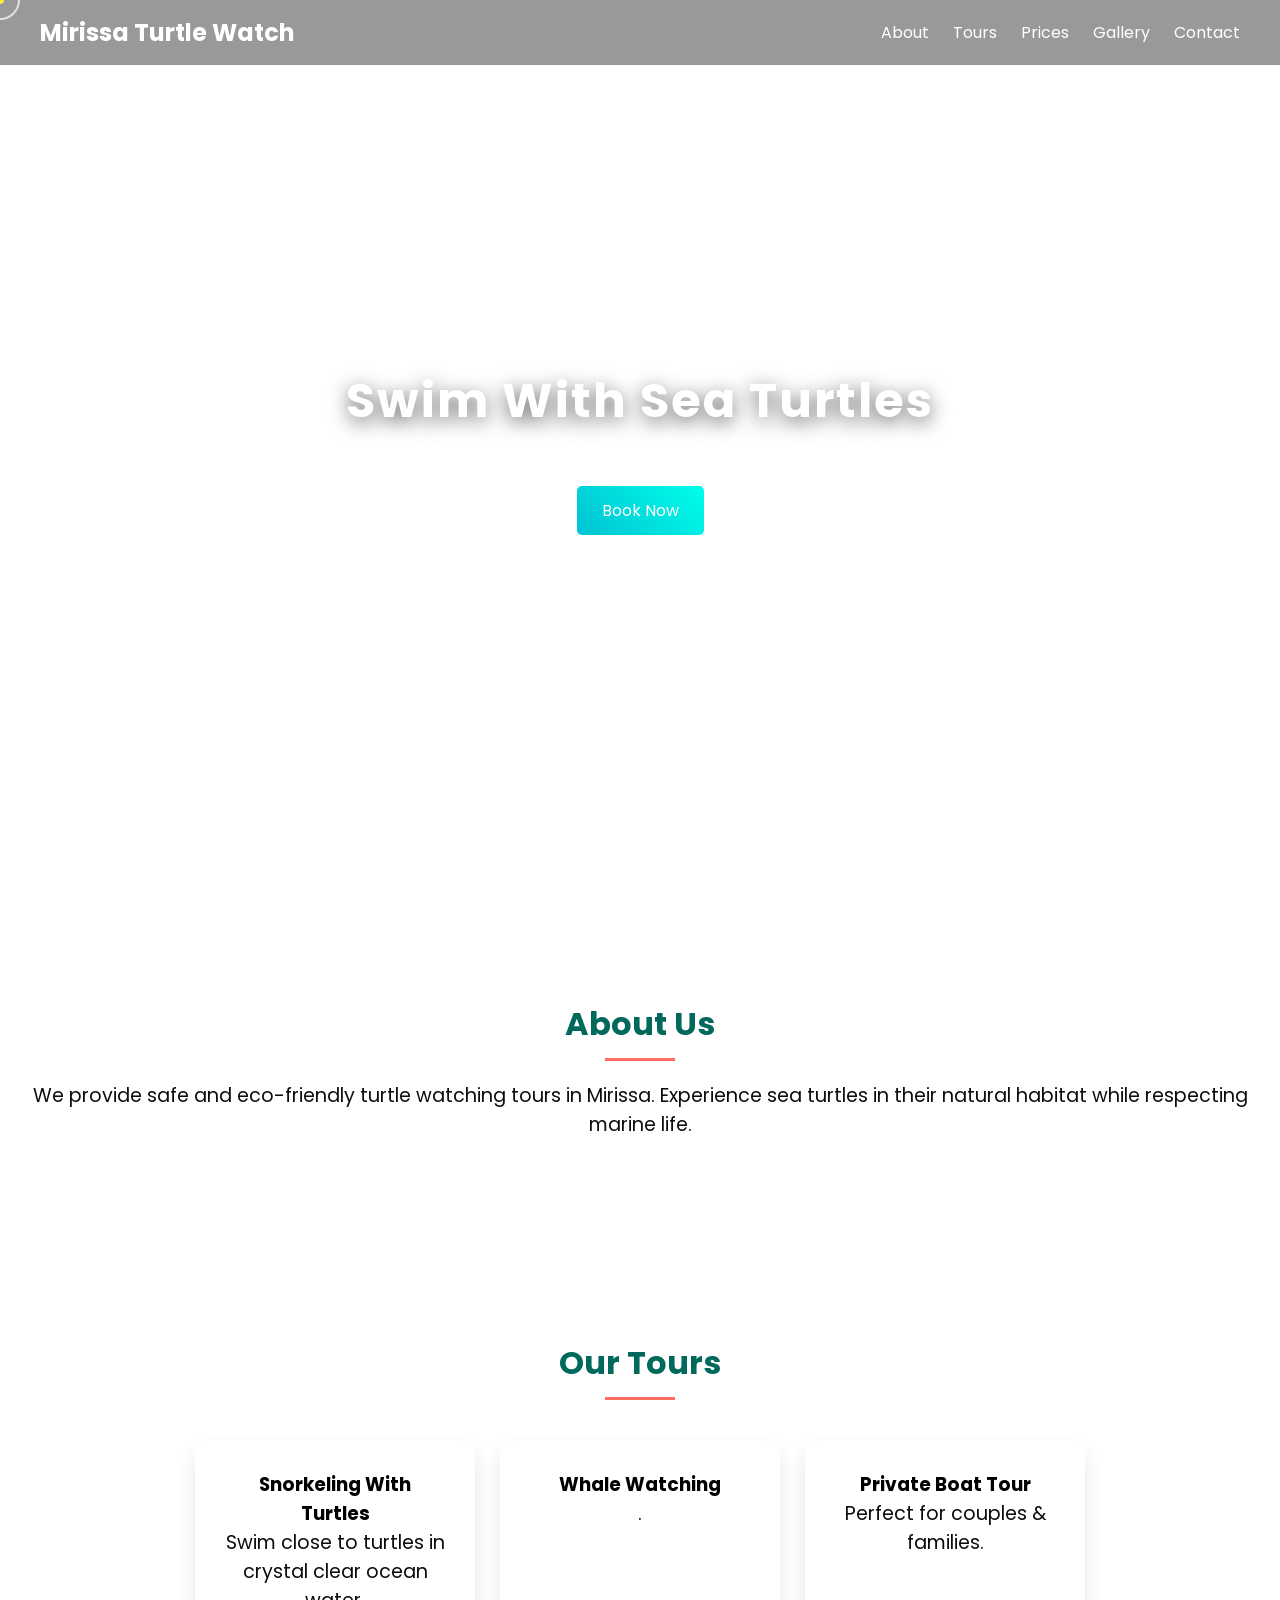
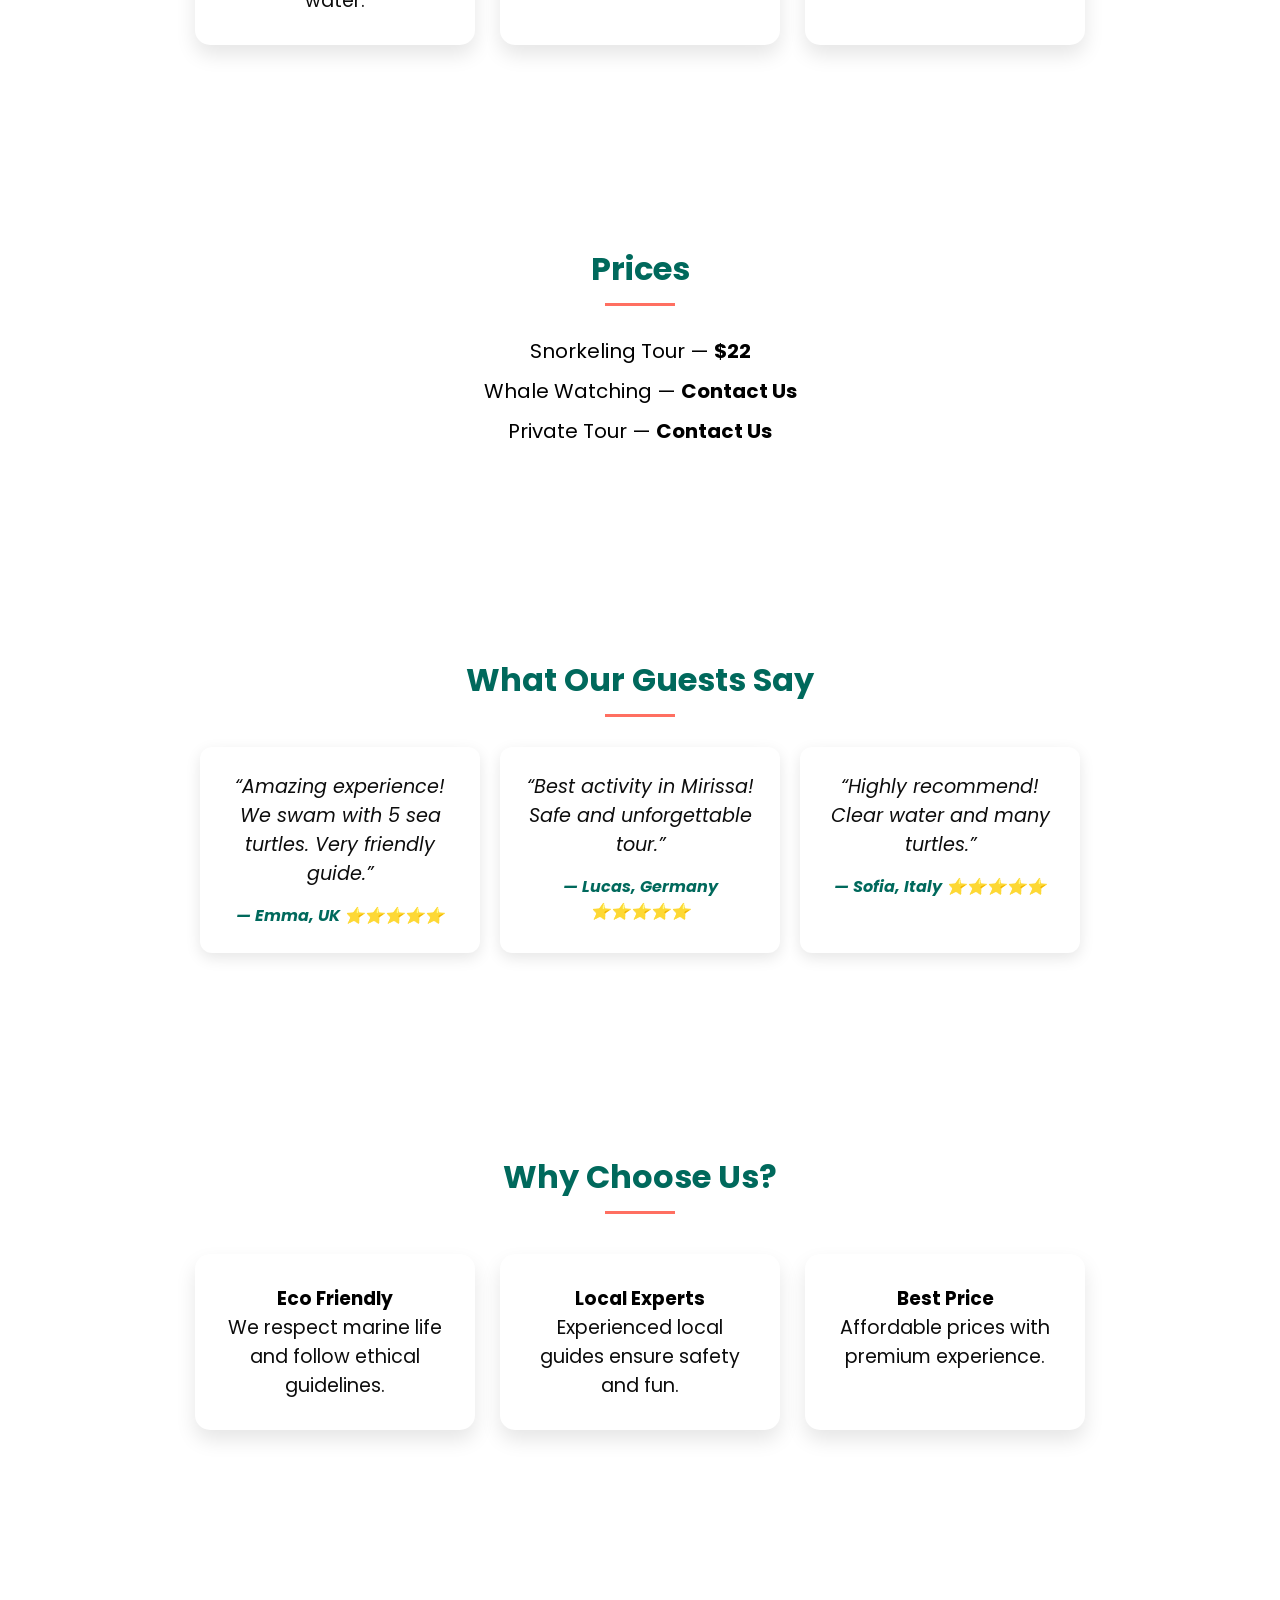
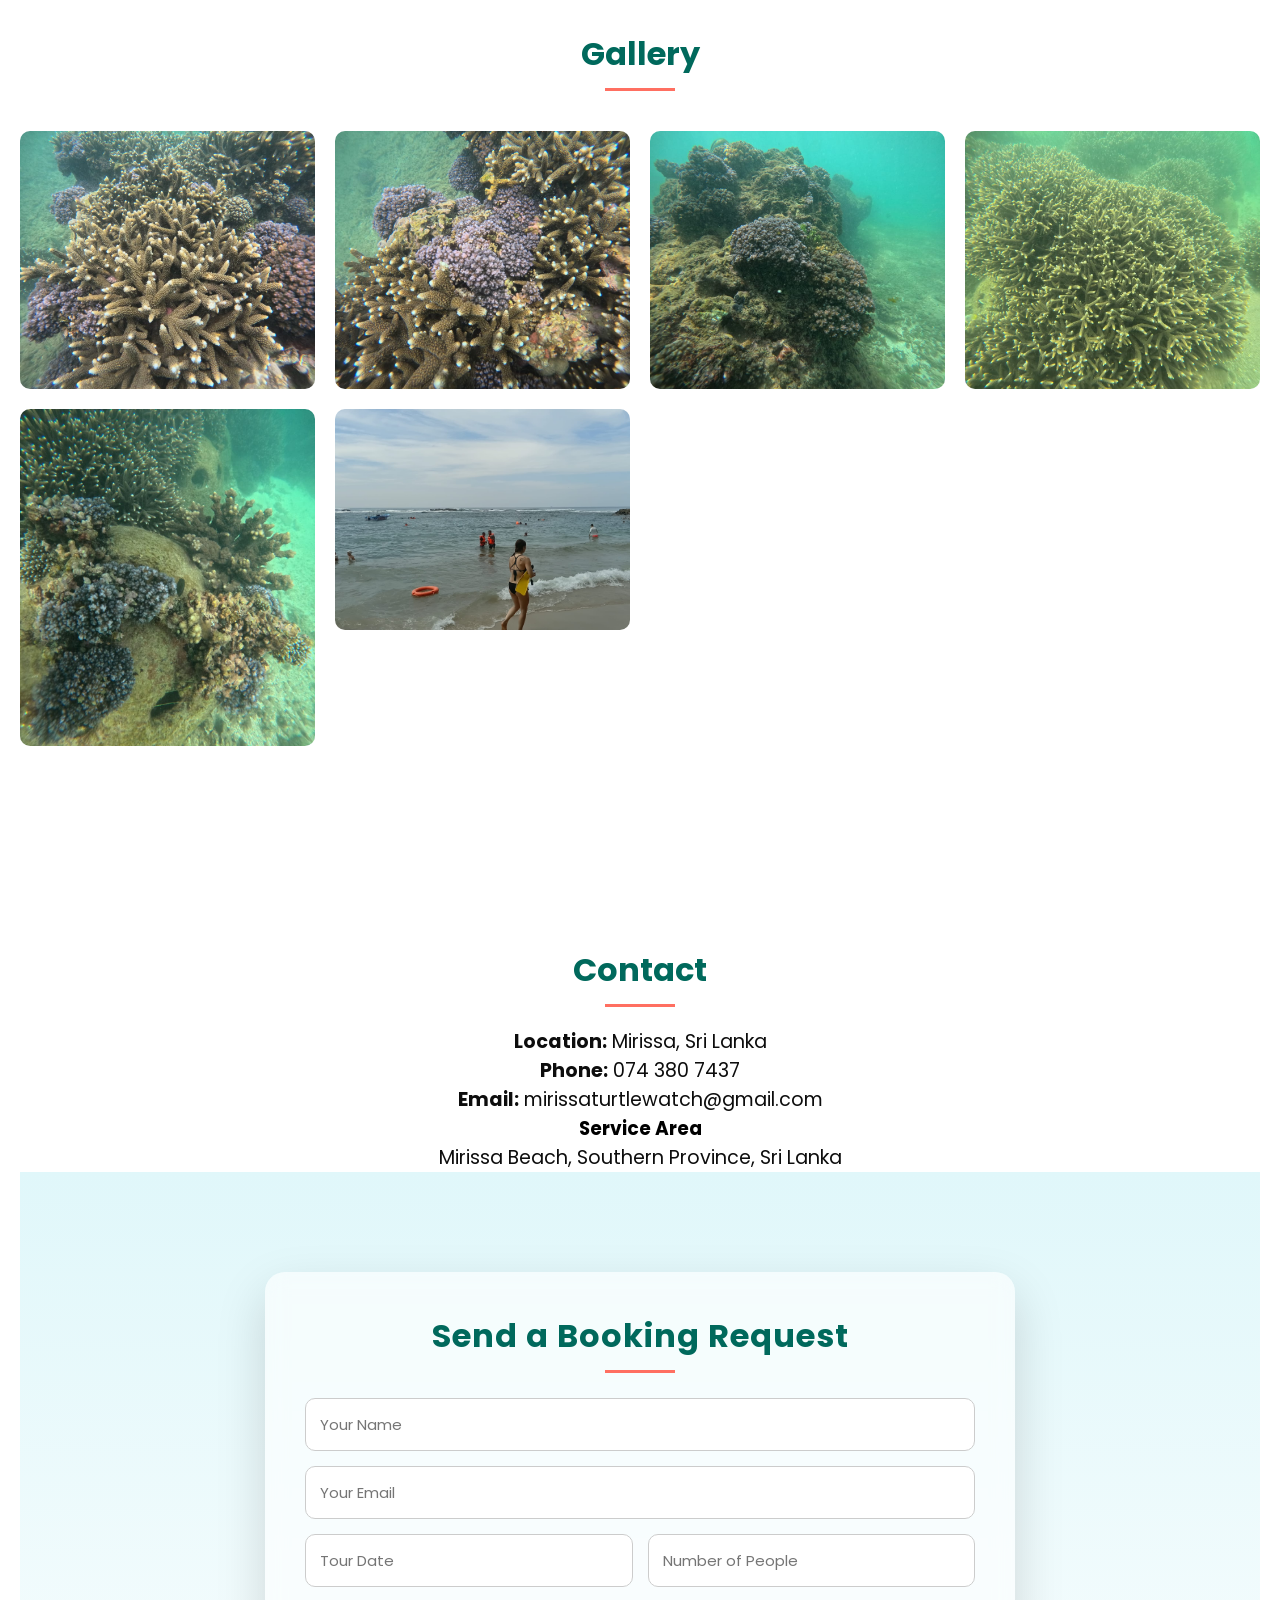
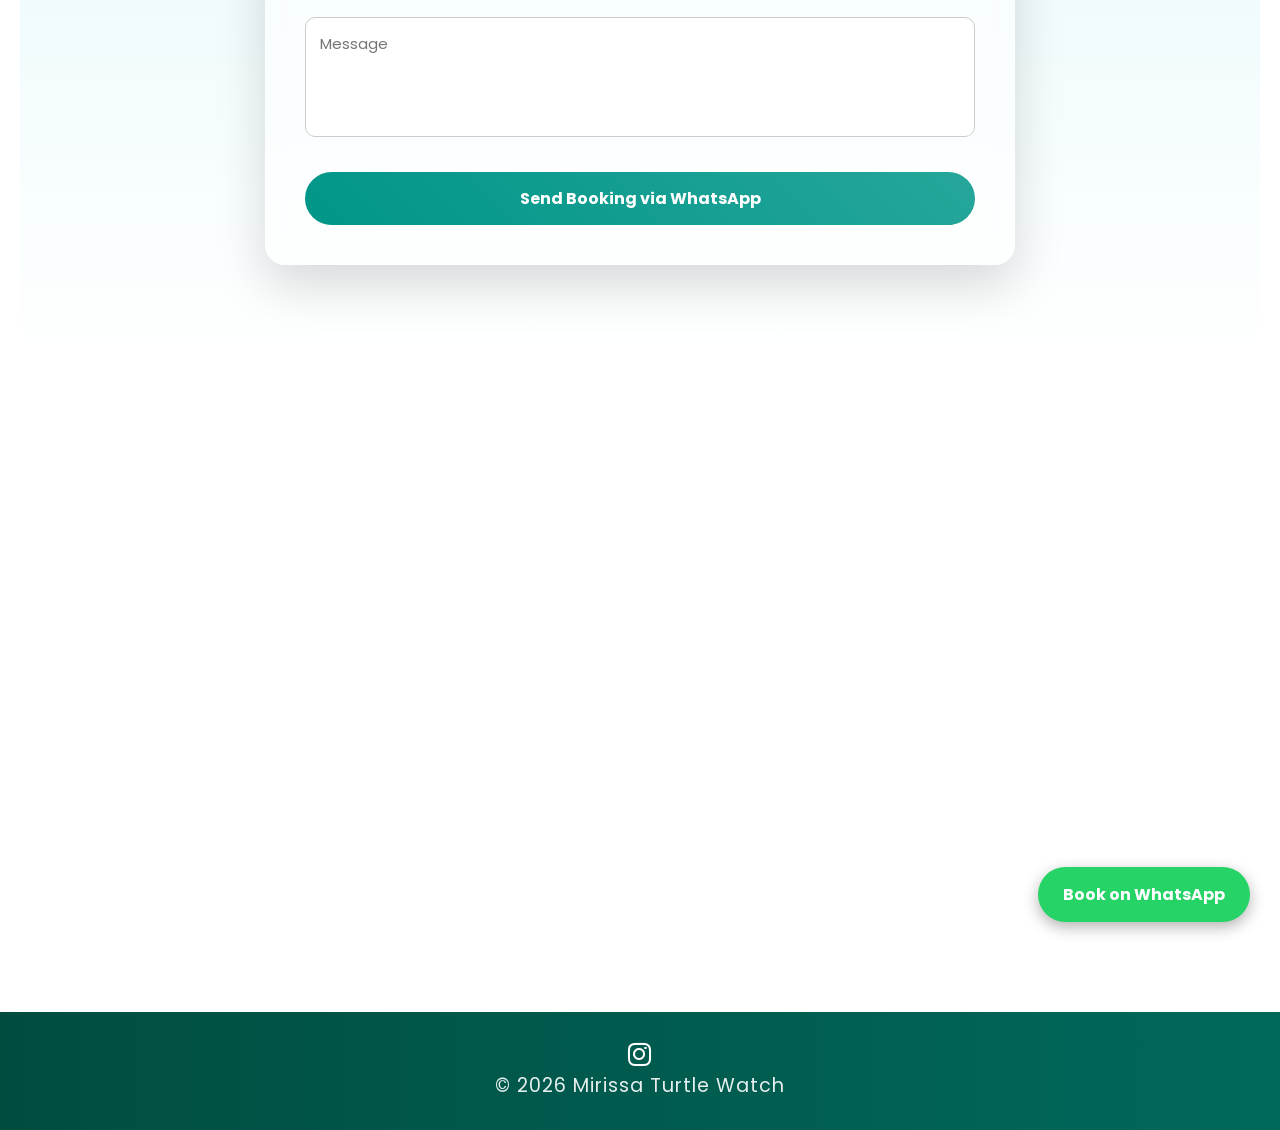
==== index.html @ 6d809a4f "Update index.html" ====
<!DOCTYPE html>
<html lang="en">
<head><link href="https://unpkg.com/aos@2.3.4/dist/aos.css" rel="stylesheet">
<title>Turtle Watching in Mirissa | Mirissa Turtle Watch Sri Lanka</title>
<script type="application/ld+json">
{
  "@context": "https://schema.org",
  "@type": "TouristAttraction",
  "name": "Mirissa Turtle Watch",
  "description": "Turtle watching and snorkeling experience in Mirissa, Sri Lanka.",
  "image": "https://mirissaturtlewatch.github.io/mirissa-turtle-watch/logo.png",
  "url": "https://mirissaturtlewatch.github.io/mirissa-turtle-watch/",
  "telephone": "+94743807437",
  "address": {
    "@type": "PostalAddress",
    "addressLocality": "Mirissa",
    "addressRegion": "Southern Province",
    "addressCountry": "LK"
  },
  "areaServed": "Mirissa Sri Lanka",
  "sameAs": [
    "https://wa.me/94743807437"
  ]
}
</script>
<link rel="icon" type="image/png" href="logo.png">
<link rel="shortcut icon" href="logo.png">
<link rel="apple-touch-icon" href="logo.png">
<meta name="description" content="Turtle watching tours in Mirissa, Sri Lanka. Swim with sea turtles, snorkeling trips and ocean adventures with Mirissa Turtle Watch. Book your tour today!" />
<meta name="keywords" content="turtle watching mirissa, mirissa turtle watch, sea turtle tour sri lanka, snorkeling mirissa, turtles sri lanka" />
<meta name="description" content="Mirissa Turtle Watch - ethical turtle watching experience in Mirissa Sri Lanka. Visit turtles responsibly with sustainable ocean tours.">
<meta name="keywords" content="turtle watching Mirissa, Mirissa turtles, Sri Lanka turtle watching, Mirissa beach turtles">
<meta name="author" content="Mirissa Turtle Watch">
<meta name="robots" content="index, follow">
<meta name="google-site-verification" content="Phv-G-FpJW9mZSnj1iyu2e6qW-qNTlg_y15yaTqALUI" />
<meta charset="UTF-8">
<meta name="viewport" content="width=device-width, initial-scale=1.0">
<meta name="description" content="Experience turtle watching in Mirissa, Sri Lanka. Join Mirissa Turtle Watch for unforgettable sea turtle tours, snorkeling and ocean adventures. Book your tour today!">
<meta name="keywords" content="Turtle Watching Mirissa, Sea Turtles Sri Lanka, Mirissa Boat Tours, Turtle Tour Sri Lanka, Snorkeling Mirissa">
<meta property="og:title" content="Mirissa Turtle Watch">
<meta property="og:description" content="Swim with sea turtles in Mirissa 🐢 Safe & unforgettable snorkeling experience with local guides.">
<meta property="og:image" content="https://YOUR-USERNAME.github.io/mirissa-turtle-watch/images/hero.jpg">
<meta property="og:type" content="website">
<meta property="og:url" content="https://YOUR-USERNAME.github.io/mirissa-turtle-watch/">
<link rel="stylesheet" href="style.css">
<link href="https://fonts.googleapis.com/css2?family=Poppins:wght@300;400;600;700&display=swap" rel="stylesheet">
<link rel="stylesheet" href="https://cdnjs.cloudflare.com/ajax/libs/font-awesome/6.5.0/css/all.min.css">
<style>
html {
  scroll-behavior: smooth;
}
</style>
</head>

<body>
  <!-- LOADER -->
<div id="loader">
  <div class="spinner"></div>
  <h2>Mirissa Turtle Watch</h2>
</div>
<div class="cursor"></div>
<div class="cursor2"></div>


<!-- NAVBAR -->
<nav id="navbar">
  <h2>Mirissa Turtle Watch</h2>
  <div class="menu">
    <a href="#about">About</a>
    <a href="#tours">Tours</a>
    <a href="#prices">Prices</a>
    <a href="#gallery">Gallery</a>
    <a href="#contact">Contact</a>
  </div>
</nav>

<!-- HERO -->
<header class="hero">
  <div class="overlay">
   <h1>Swim With Sea Turtles</h1>
<p>Unforgettable Experience in Mirissa, Sri Lanka</p>
    <a href="#contact" class="btn">Book Now</a>
  </div>
</header>

<!-- ABOUT -->
<section id="about" class="section" data-aos="fade-up">
  <h2>About Us</h2>
  <p>
    We provide safe and eco-friendly turtle watching tours in Mirissa.
    Experience sea turtles in their natural habitat while respecting marine life.
  </p>
</section>

<!-- TOURS -->
<section id="tours" class="section" data-aos="fade-up">
  <h2>Our Tours</h2>
  <div class="cards">

    <div class="card">
      <h3>Snorkeling With Turtles</h3>
      <p>Swim close to turtles in crystal clear ocean water.</p>
    </div>

    <div class="card">
      <h3>Whale Watching</h3>
      <p>.</p>
    </div>

    <div class="card">
      <h3>Private Boat Tour</h3>
      <p>Perfect for couples & families.</p>
    </div>

  </div>
</section>

<!-- PRICES -->
<section id="prices" class="section">
  <h2>Prices</h2>
  <ul class="price-list">
    <li>Snorkeling Tour — <strong>$22</strong></li>
    <li>Whale Watching — <strong>Contact Us</strong></li>
    <li>Private Tour — <strong>Contact Us</strong></li>
  </ul>
</section>
  <section id="reviews" class="section" data-aos="fade-up">
  <h2>What Our Guests Say</h2>

  <div class="reviews">

    <div class="review">
      <p>“Amazing experience! We swam with 5 sea turtles. Very friendly guide.”</p>
      <h4>— Emma, UK ⭐⭐⭐⭐⭐</h4>
    </div>

    <div class="review">
      <p>“Best activity in Mirissa! Safe and unforgettable tour.”</p>
      <h4>— Lucas, Germany ⭐⭐⭐⭐⭐</h4>
    </div>

    <div class="review">
      <p>“Highly recommend! Clear water and many turtles.”</p>
      <h4>— Sofia, Italy ⭐⭐⭐⭐⭐</h4>
    </div>

  </div>
</section>
  <section class="section">
  <h2>Why Choose Us?</h2>
  <div class="cards">
    <div class="card">
      <h3>Eco Friendly</h3>
      <p>We respect marine life and follow ethical guidelines.</p>
    </div>
    <div class="card">
      <h3>Local Experts</h3>
      <p>Experienced local guides ensure safety and fun.</p>
    </div>
    <div class="card">
      <h3>Best Price</h3>
      <p>Affordable prices with premium experience.</p>
    </div>
  </div>
</section>


<!-- GALLERY -->
<section id="gallery" class="section" data-aos="zoom-in">
  <h2>Gallery</h2>
  <div class="gallery">
<img src="turtle-watching-mirissa.jpg" alt="Turtle watching Mirissa Sri Lanka" loading="lazy">
<img src="snorkeling-with-turtles-mirissa.jpg" alt="Snorkeling with turtles Mirissa" loading="lazy">
<img src="green-sea-turtle-sri-lanka.jpg" alt="Green sea turtle Sri Lanka" loading="lazy">
<img src="baby-turtles-mirissa.jpg" alt="Baby turtles hatching Mirissa" loading="lazy">
<img src="mirissa-turtle-tour.jpg" alt="Mirissa turtle tour Sri Lanka" loading="lazy">
<img src="mirissa-beach-turtle-tour.jpg" alt="Mirissa Beach turtle tour Sri Lanka" loading="lazy"> 
  </div>
</section>

<!-- CONTACT -->
<section id="contact" class="section" data-aos="fade-up">
  <h2>Contact</h2>

  <p><strong>Location:</strong> Mirissa, Sri Lanka</p>
  <p><strong>Phone:</strong> 074 380 7437</p>
  <p><strong>Email:</strong> mirissaturtlewatch@gmail.com</p>
  <h3>Service Area</h3>
<p>Mirissa Beach, Southern Province, Sri Lanka</p>

 <section id="booking" class="section" data-aos="fade-up">
  <div class="booking-box">
    <h2>Send a Booking Request</h2>
<form id="bookingForm">
  <input type="text" id="name" placeholder="Your Name" required>
  <input type="email" id="email" placeholder="Your Email" required>

  <div class="form-row">
    <input type="text" id="date" placeholder="Tour Date" required>
    <input type="number" id="people" placeholder="Number of People" required>
  </div>

  <textarea id="message" placeholder="Message"></textarea>

  <button type="button" class="book-btn" onclick="sendWhatsApp()">Send Booking via WhatsApp</button>
</form>

</section>

<div class="map">
  <iframe src="https://www.google.com/maps/embed?pb=!1m18!1m12!1m3!1d3968.3704752882727!2d80.4654231!3d5.9435736!2m3!1f0!2f0!3f0!3m2!1i1024!2i768!4f13.1!3m3!1m2!1s0x3ae13f3f8290e8b1%3A0x210b702a95387b18!2sMirissa%20Turtle%20Watch!5e0!3m2!1sen!2slk!4v1771095601646!5m2!1sen!2slk" width="600" height="450" style="border:0;" allowfullscreen="" loading="lazy" referrerpolicy="no-referrer-when-downgrade"></iframe>
</div>


  <a   class="whatsapp" href="https://wa.me/94743807437" target="_blank">
    Book on WhatsApp
  </a>
</section>

<footer>
  <div class="footer-content">

    <div class="socials">
      <a href="https://www.instagram.com/mirissaturtlewatch/" target="_blank">
        <i class="fab fa-instagram"></i>
      </a>
    </div>

    <p>© 2026 Mirissa Turtle Watch</p>

  </div>
</footer>

<script>
document.addEventListener("DOMContentLoaded", function() {

  var form = document.getElementById("bookingForm");

  if(form){
    form.addEventListener("submit", function(e) {
      e.preventDefault();

      var name = document.getElementById("name").value;
      var email = document.getElementById("email").value;
      var date = document.getElementById("date").value;
      var people = document.getElementById("people").value;
      var message = document.getElementById("message").value;

      var whatsappMessage =
      "Hello Mirissa Turtle Watch,%0A%0A" +
      "I would like to book a turtle tour.%0A%0A" +
      "Name: " + name + "%0A" +
      "Email: " + email + "%0A" +
      "Date: " + date + "%0A" +
      "People: " + people + "%0A" +
      "Message: " + message + "%0A%0A" +
      "Please confirm availability.";

      var phoneNumber = "94743807437";
      var url = "https://wa.me/" + phoneNumber + "?text=" + whatsappMessage;

      window.location.href = url;
    });
  }

});
</script>


<script>
window.addEventListener('scroll', () => {
  document.getElementById('navbar')
  .classList.toggle('scrolled', window.scrollY > 50);
});

const images = document.querySelectorAll('.gallery img');
images.forEach(img => {
  img.addEventListener('click', () => {
    const lightbox = document.createElement('div');
    lightbox.classList.add('lightbox');
    lightbox.innerHTML = `<img src="${img.src}">`;
    document.body.appendChild(lightbox);
    lightbox.addEventListener('click', () => lightbox.remove());
  });
});
</script>

<script src="https://unpkg.com/aos@2.3.4/dist/aos.js"></script>
<script>
  AOS.init({
    duration: 1200,
    once: true
  });
</script>
<script>
window.addEventListener("load", function(){
  document.getElementById("loader").classList.add("hide");
});
</script>
  
<script>
const cursor = document.querySelector(".cursor");
const cursor2 = document.querySelector(".cursor2");

document.addEventListener("mousemove", e => {
  cursor.style.left = e.clientX + "px";
  cursor.style.top = e.clientY + "px";

  setTimeout(() => {
    cursor2.style.left = e.clientX + "px";
    cursor2.style.top = e.clientY + "px";
  }, 80);
});
</script>
<script>
document.addEventListener("click", () => {
  cursor2.style.transform = "translate(-50%, -50%) scale(1.8)";
  setTimeout(() => {
    cursor2.style.transform = "translate(-50%, -50%) scale(1)";
  }, 200);
});
</script>
<!-- SUCCESS POPUP -->
<div id="successPopup" class="popup">
  <div class="popup-content">
    <h3>✅ Booking Sent!</h3>
    <p>We will contact you soon via WhatsApp or Email.</p>
    <button onclick="closePopup()">OK</button>
  </div>
</div>
<script>
const form = document.querySelector(".booking-box form");
const popup = document.getElementById("successPopup");

function closePopup(){
  popup.classList.remove("show");
}
</script>
<div id="successPopup" class="popup">
  <div class="popup-content">
    <h2>Booking Request Sent!</h2>
    <p>We will reply to you on WhatsApp shortly.</p>
    <button onclick="closePopup()">OK</button>
  </div>
</div>

<audio id="dingSound" src="ding.mp3"></audio>

<script>
function sendWhatsApp() {

  var name = document.getElementById("name").value;
  var email = document.getElementById("email").value;
  var date = document.getElementById("date").value;
  var people = document.getElementById("people").value;
  var message = document.getElementById("message").value;

  var text =
  "Hello Mirissa Turtle Watch,%0A%0A" +
  "I would like to book a turtle tour.%0A%0A" +
  "Name: " + name + "%0A" +
  "Email: " + email + "%0A" +
  "Date: " + date + "%0A" +
  "People: " + people + "%0A" +
  "Message: " + message + "%0A%0A" +
  "Please confirm availability.";

  var phone = "94743807437";
  var url = "https://wa.me/" + phone + "?text=" + text;

  window.open(url, "_blank");

  document.getElementById("successPopup").style.display = "flex";
  document.getElementById("dingSound").play();
}

function closePopup(){
  document.getElementById("successPopup").style.display = "none";
}
</script>
      
      
</body>
</html>
---- style.css ----
/* LOADING SCREEN */
#loader {
  position: fixed;
  width: 100%;
  height: 100%;
  background: #003c36;
  display: flex;
  flex-direction: column;
  justify-content: center;
  align-items: center;
  z-index: 9999;
  color: white;
  transition: opacity 0.6s ease, visibility 0.6s;
}

#loader h2 {
  margin-top: 20px;
  letter-spacing: 2px;
}

/* spinner */
.spinner {
  width: 60px;
  height: 60px;
  border: 6px solid rgba(255,255,255,0.2);
  border-top: 6px solid #ffeb3b;
  border-radius: 50%;
  animation: spin 1s linear infinite;
}

@keyframes spin {
  100% { transform: rotate(360deg); }
}

/* hide animation */
#loader.hide {
  opacity: 0;
  visibility: hidden;
}
*{
  margin:0;
  padding:0;
  box-sizing:border-box;
  font-family:'Poppins', sans-serif;
}

body{
  scroll-behavior:smooth;
}

/* NAVBAR */
nav{
  position:fixed;
  width:100%;
  display:flex;
  justify-content:space-between;
  align-items:center;
  padding:15px 40px;
  background:rgba(0,0,0,0.4);
  backdrop-filter: blur(10px);
  color:white;
  transition:0.3s;
  z-index:1000;
}

nav.scrolled{
  background:#00695c;
}

nav a{
  color:white;
  text-decoration:none;
  margin-left:20px;
  transition:0.3s;
}

nav a:hover{
  color:#ffeb3b;
}

/* HERO */
.hero {
  height: 100vh;
  display: flex;
  align-items: center;
  justify-content: center;
  color: white;
  text-align: center;
  position: relative;
  background-size: cover;
  background-position: center;
  animation: heroSlider 20s infinite;
}

/* Background changing animation */
@keyframes heroSlider {

  0%   { background-image: url('images/hero1.jpg'); }
  25%  { background-image: url('images/hero2.jpg'); }
  50%  { background-image: url('images/hero3.jpg'); }
  75%  { background-image: url('images/hero4.jpg'); }
  100% { background-image: url('images/hero1.jpg'); }

}

.overlay{
 background: rgba(255,255,255,0.08);
  backdrop-filter: blur(8px);
  padding: 50px;
  border-radius: 18px;
  border: 1px solid rgba(255,255,255,0.25);
  animation: fadeIn 1.5s ease;
}

.overlay h1{
 font-size: 3rem;
  letter-spacing: 2px;
  text-shadow: 0 5px 20px rgba(0,0,0,0.6);
}
p {
  font-size: 1.2rem;
  opacity: 0.95;
}
.btn{
  display:inline-block;
  margin-top:20px;
  padding:12px 25px;
  background:linear-gradient(45deg,#00c2d3,#00ffea);
  color:white;
  border-radius:5px;
  text-decoration:none;
  transition:0.3s;
}

.btn:hover{
  transform: translateY(-3px);
  box-shadow: 0 15px 35px rgba(0,0,0,0.5);
}

/* SECTIONS */
.section{
  padding:100px 20px;
  text-align:center;
}

.dark{
  background:#f4f4f4;
}

/* CARDS */
.cards{
  display:flex;
  justify-content:center;
  flex-wrap:wrap;
  gap:25px;
  margin-top:40px;
}

.card{
  background:white;
  padding:30px;
  width:280px;
  border-radius:15px;
  box-shadow:0 10px 20px rgba(0,0,0,0.1);
  transition:0.3s;
}

.card:hover{
  transform:translateY(-10px);
  box-shadow:0 15px 30px rgba(0,0,0,0.2);
}

/* PRICES */
.price-list{
  list-style:none;
  font-size:20px;
  margin-top:30px;
}

.price-list li{
  margin:10px 0;
}

/* GALLERY */
.gallery{
  display:grid;
  grid-template-columns:repeat(auto-fit,minmax(250px,1fr));
  gap:20px;
  margin-top:40px;
}

.gallery img{
  width:100%;
  border-radius:10px;
  cursor:pointer;
  transition:0.3s;
}

.gallery img:hover{
  transform:scale(1.05);
}

/* LIGHTBOX */
.lightbox{
  position:fixed;
  top:0;
  left:0;
  width:100%;
  height:100%;
  background:rgba(0,0,0,0.9);
  display:flex;
  align-items:center;
  justify-content:center;
  z-index:2000;
}

.lightbox img{
  max-width:90%;
  max-height:90%;
  border-radius:10px;
}

/* WHATSAPP */
.whatsapp{
  position:fixed;
  bottom:30px;
  right:30px;
  background:#25D366;
  color:white;
  padding:15px 25px;
  border-radius:50px;
  text-decoration:none;
  font-weight:bold;
  box-shadow:0 5px 15px rgba(0,0,0,0.3);
  transition:0.3s;
}

.whatsapp:hover {
  transform:scale(1.1);
}


/* FOOTER */
footer {
  background: linear-gradient(90deg,#004d40,#00695c);
  color: white;
  text-align: center;
  padding: 25px 10px;
  font-size: 15px;
  letter-spacing: 1px;
  margin-top: 60px;
}

footer p {
  margin: 0;
  opacity: 0.9;
}


.map {
  gap:30px;
  margin-top: 30px;
}
.section h2{
  font-size:32px;
  margin-bottom:20px;
  color:#00695c;
  position:relative;
}

.section h2::after{
  content:"";
  width:70px;
  height:3px;
  background:#ff6f61;
  display:block;
  margin:10px auto;
}
.reviews{
  display:flex;
  gap:20px;
  justify-content:center;
  flex-wrap:wrap;
  margin-top:30px;
}

.review{
  background:white;
  padding:25px;
  width:280px;
  border-radius:12px;
  box-shadow:0 5px 15px rgba(0,0,0,0.1);
  font-style:italic;
}

.review h4{
  margin-top:15px;
  color:#00695c;
}
.booking-form{
  max-width:500px;
  margin:25px auto;
  display:flex;
  flex-direction:column;
  gap:12px;
}

.booking-form input,
.booking-form textarea{
  padding:12px;
  border:1px solid #ccc;
  border-radius:6px;
  font-size:16px;
}

.booking-form button{
  background:#00695c;
  color:white;
  padding:14px;
  border:none;
  border-radius:6px;
  font-size:18px;
  cursor:pointer;
}

.booking-form button:hover{
  background:#004d40;
}

}
.section {
  padding: 90px 20px;
}
/* CUSTOM CURSOR */
body {
  cursor: none;
}

.cursor, .cursor2 {
  position: fixed;
  border-radius: 50%;
  pointer-events: none;
  transform: translate(-50%, -50%);
  z-index: 99999;
}

/* main dot */
.cursor {
  width: 8px;
  height: 8px;
  background: #ffeb3b;
}

/* ripple ring */
.cursor2 {
  width: 40px;
  height: 40px;
  border: 2px solid rgba(255,255,255,0.7);
  transition: transform 0.15s ease-out;
}
.book-btn{
  width:100%;
  padding:14px;
  border:none;
  border-radius:10px;
  background:linear-gradient(135deg,#25D366,#128C7E);
  color:white;
  font-size:18px;
  font-weight:bold;
  cursor:pointer;
  transition:0.3s;
}

.book-btn:hover{
  transform:scale(1.03);
  box-shadow:0 8px 20px rgba(0,0,0,0.25);
}

/* BOOKING SECTION */
#booking {
  background: linear-gradient(180deg,#e0f7fa,#ffffff);
}

.booking-box {
  max-width: 750px;
  margin: auto;
  padding: 40px;
  border-radius: 20px;
  background: rgba(255,255,255,0.6);
  backdrop-filter: blur(10px);
  box-shadow: 0 20px 50px rgba(0,0,0,0.15);
  text-align: center;
}

.booking-box h2 {
  margin-bottom: 25px;
  letter-spacing: 1px;
}

/* inputs */
.form-row {
  display: flex;
  gap: 15px;
  margin-bottom: 15px;
}

.booking-box input,
.booking-box textarea {
  width: 100%;
  padding: 14px;
  border-radius: 10px;
  border: 1px solid #ccc;
  font-size: 15px;
  outline: none;
  transition: 0.3s;
}

.booking-box textarea {
  min-height: 120px;
  resize: none;
  margin-bottom: 20px;
}

/* focus effect */
.booking-box input:focus,
.booking-box textarea:focus {
  border-color: #009688;
  box-shadow: 0 0 0 3px rgba(0,150,136,0.15);
}

/* button */
.book-btn {
  padding: 14px 40px;
  border: none;
  border-radius: 30px;
  background: linear-gradient(45deg,#009688,#26a69a);
  color: white;
  font-size: 16px;
  cursor: pointer;
  transition: 0.3s;
}

.book-btn:hover {
  transform: translateY(-3px);
  box-shadow: 0 10px 25px rgba(0,0,0,0.25);
}

/* mobile */
@media(max-width:700px){
  .form-row{
    flex-direction: column;
  }
}
/* POPUP */
.popup {
  position: fixed;
  top: 0;
  left: 0;
  width: 100%;
  height: 100%;
  background: rgba(0,0,0,0.5);
  display: flex;
  justify-content: center;
  align-items: center;
  opacity: 0;
  visibility: hidden;
  transition: 0.3s;
  z-index: 99999;
}

.popup-content {
  background: white;
  padding: 35px 45px;
  border-radius: 18px;
  text-align: center;
  animation: pop 0.4s ease;
}

.popup-content h3 {
  margin-bottom: 10px;
}

.popup-content button {
  margin-top: 15px;
  padding: 10px 25px;
  border: none;
  border-radius: 20px;
  background: #009688;
  color: white;
  cursor: pointer;
}

.popup.show {
  opacity: 1;
  visibility: visible;
}

@keyframes pop {
  from { transform: scale(0.7); opacity: 0; }
  to { transform: scale(1); opacity: 1; }
}
footer {
  width: 100%;
  background: linear-gradient(90deg,#004d40,#00695c) !important;
  color: #fff !important;
  text-align: center !important;
  padding: 30px 0 !important;
  font-size: 16px !important;
  letter-spacing: 1px;
  display: flex;
  justify-content: center;
  align-items: center;
}

footer p {
  margin: 0;
}
.booking-box form {
  display: flex;
  flex-direction: column;
  gap: 15px;
}

.form-row input {
  flex: 1;
}

.booking-box textarea {
  width: 100%;
}
.socials i {
  font-size: 26px;
  color: white;
  transition: 0.3s;
}

.socials i:hover {
  color: #ffeb3b;
  transform: scale(1.2) translateY(-3px);
}
.popup {
  position: fixed;
  top: 0;
  left: 0;
  width: 100%;
  height: 100%;
  background: rgba(0,0,0,0.5);
  display: none;
  align-items: center;
  justify-content: center;
  z-index: 9999;
}

.popup-content {
  background: white;
  padding: 30px 40px;
  border-radius: 15px;
  text-align: center;
  animation: pop .3s ease;
}

.popup-content button {
  margin-top: 15px;
  padding: 10px 20px;
  border: none;
  background: #009688;
  color: white;
  border-radius: 8px;
  cursor: pointer;
}

@keyframes pop {
  from {transform: scale(.7); opacity:0;}
  to {transform: scale(1); opacity:1;}
}
.overlay h1{
  animation: floatText 3s ease-in-out infinite;
}

@keyframes floatText{
  0%,100%{ transform: translateY(0); }
  50%{ transform: translateY(-10px); }
}
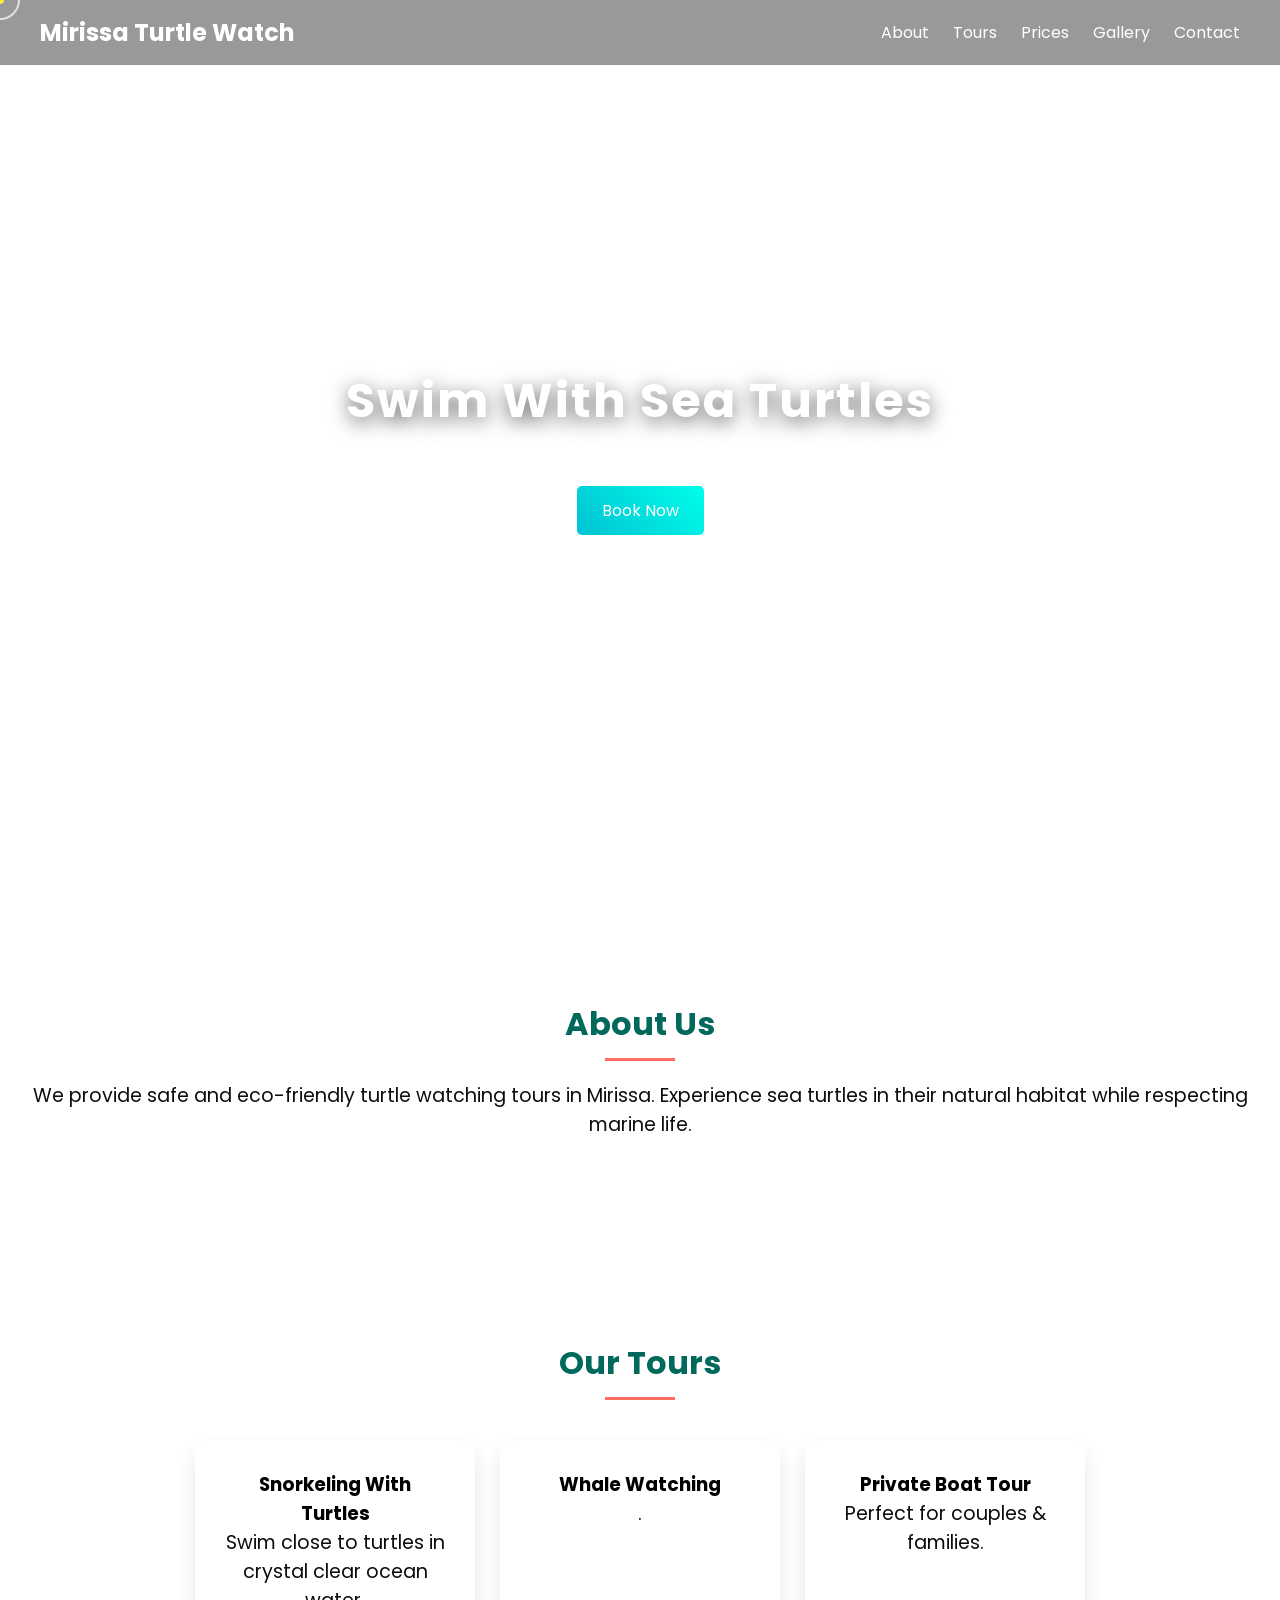
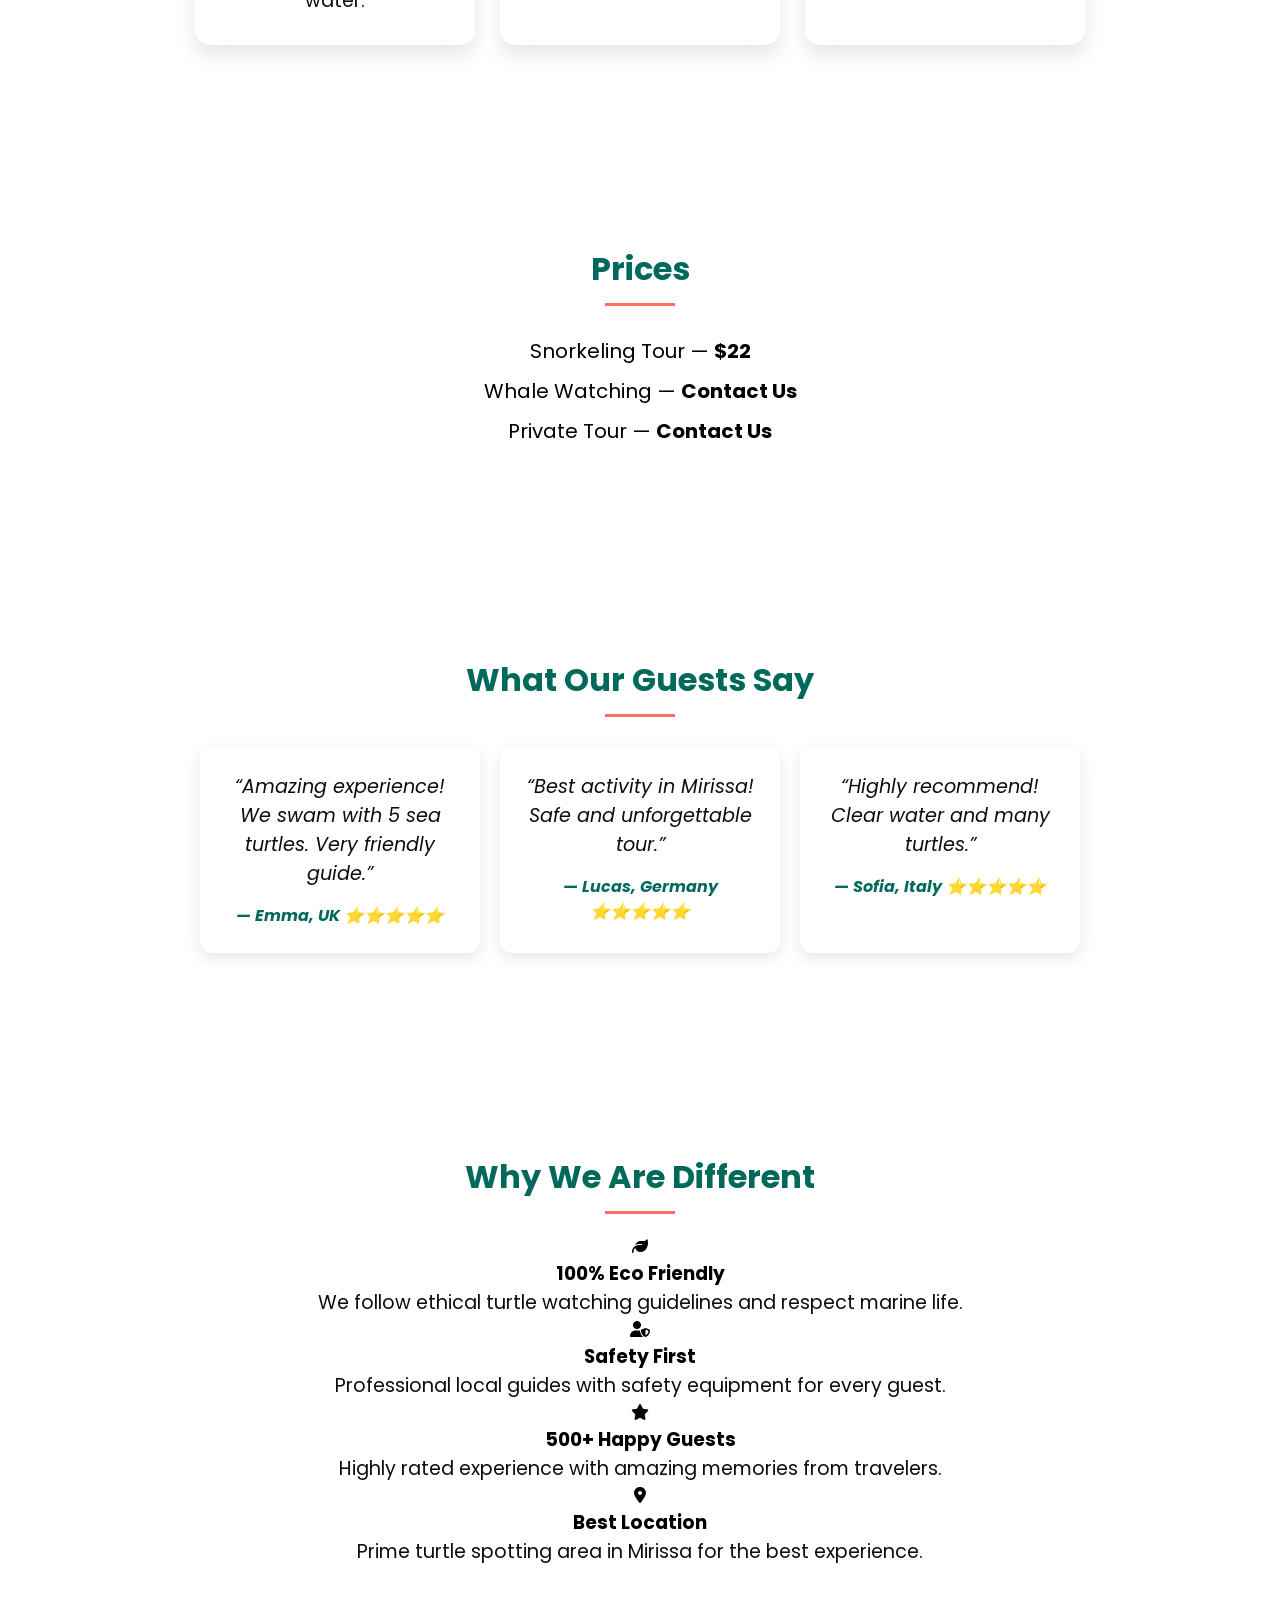
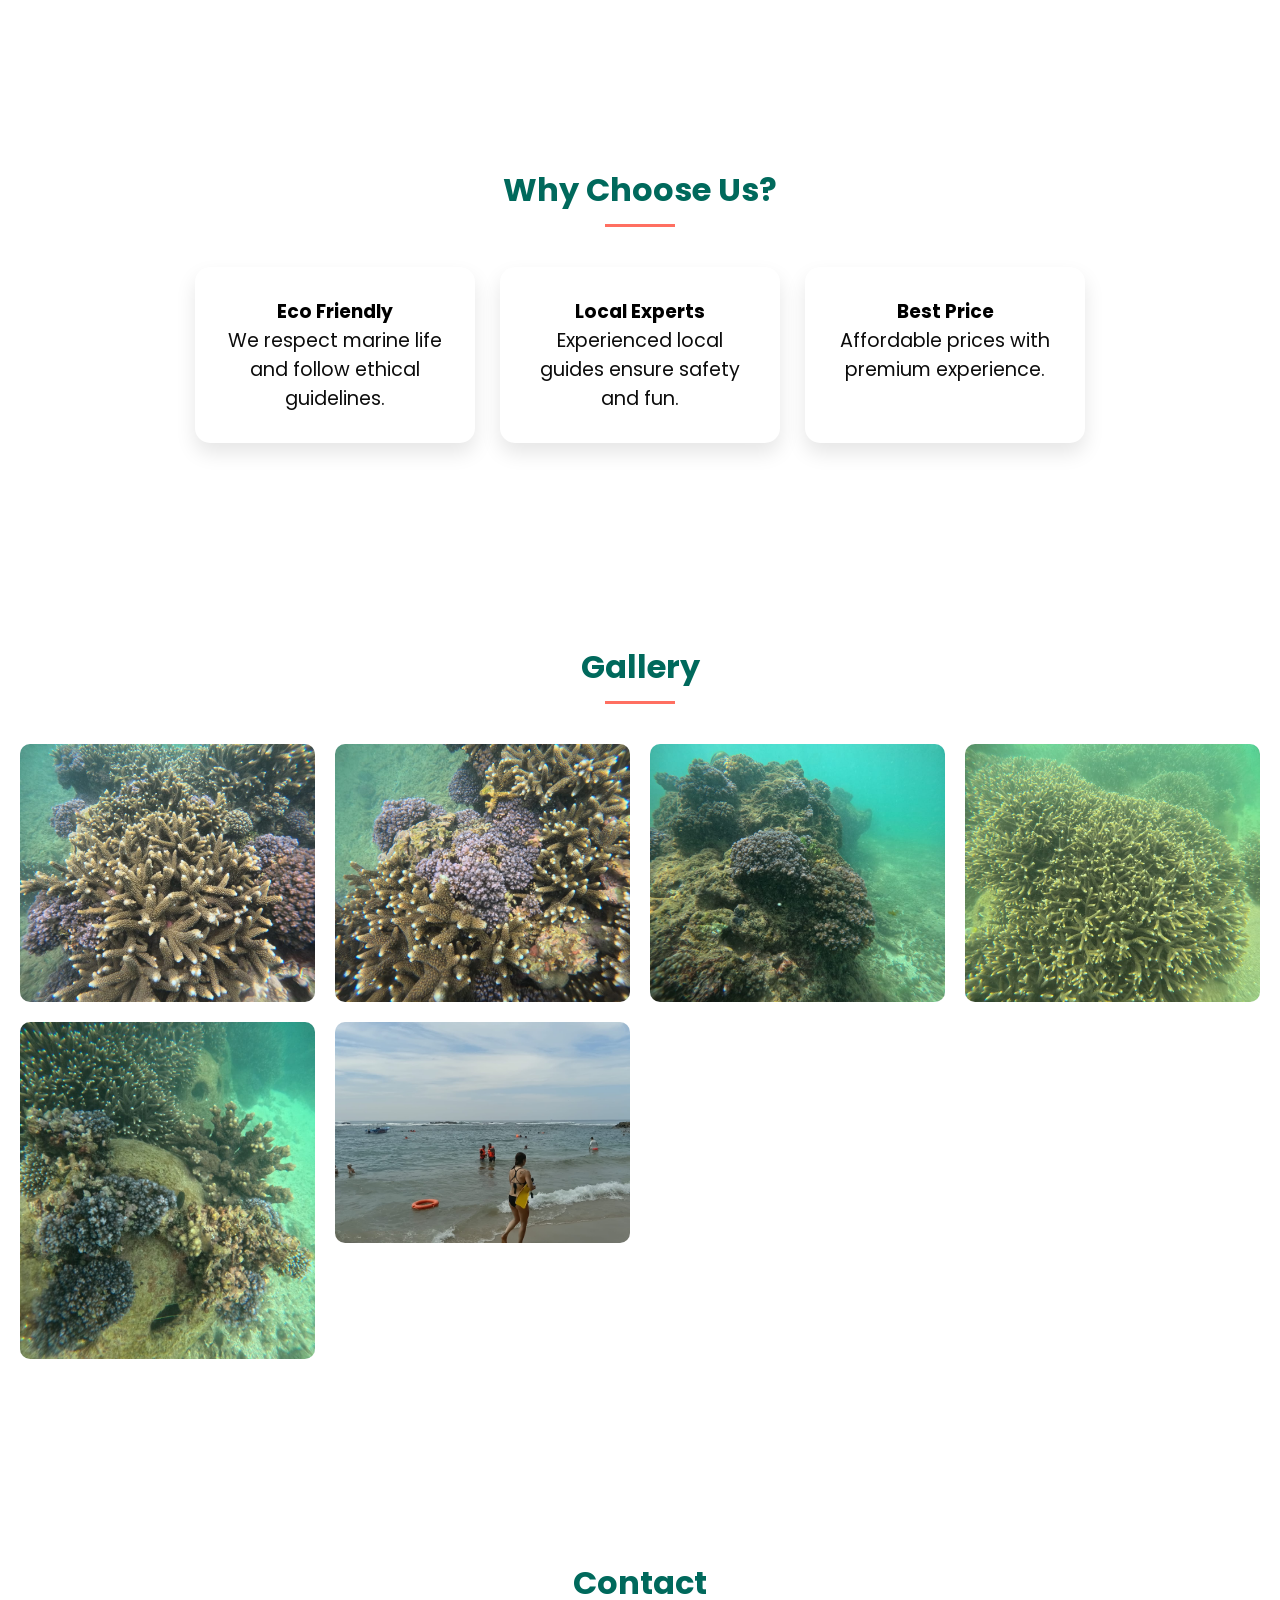
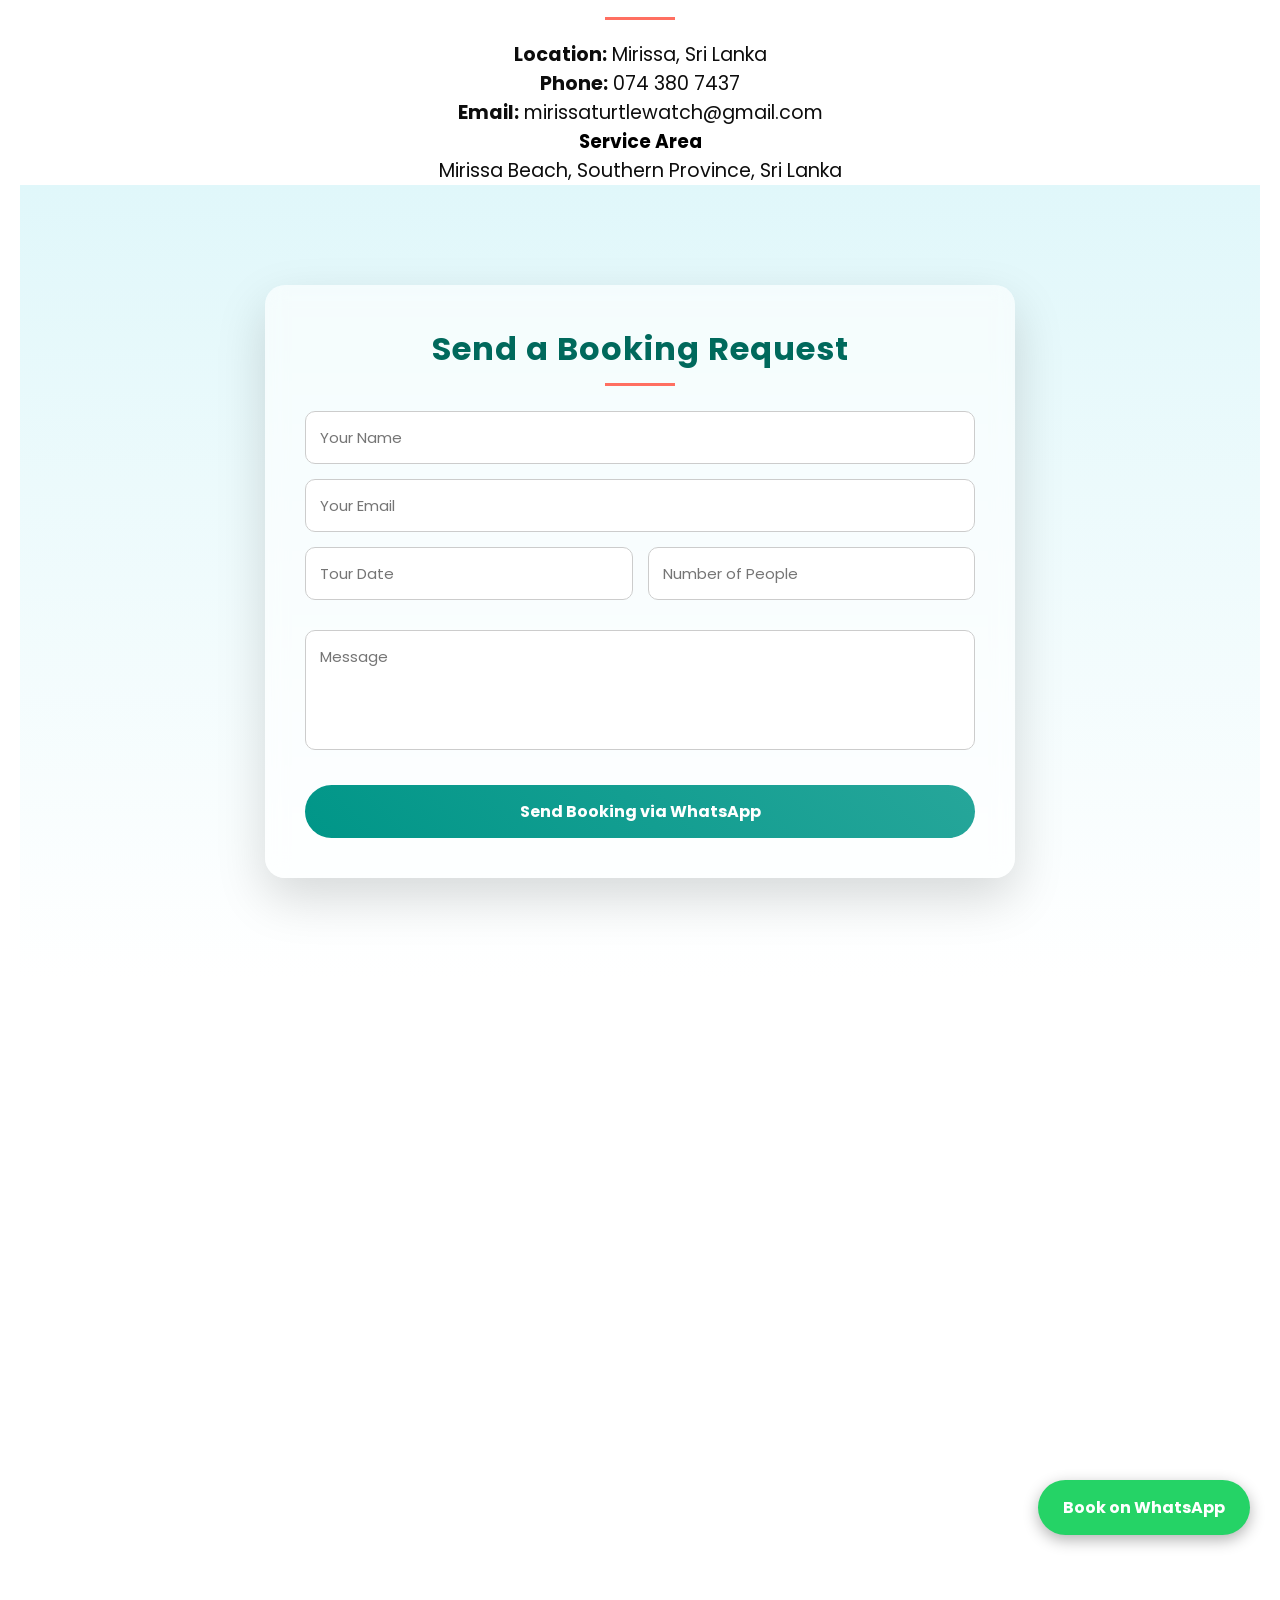
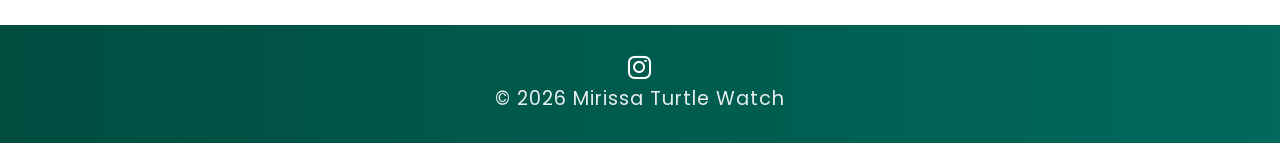
==== commit b06ea2c6: "Update index.html" ====
--- a/index.html
+++ b/index.html
@@ -146,6 +146,37 @@
 
   </div>
 </section>
+  <section id="why-different" class="section why-different" data-aos="fade-up">
+  <h2>Why We Are Different</h2>
+
+  <div class="why-grid">
+
+    <div class="why-card">
+      <i class="fas fa-leaf"></i>
+      <h3>100% Eco Friendly</h3>
+      <p>We follow ethical turtle watching guidelines and respect marine life.</p>
+    </div>
+
+    <div class="why-card">
+      <i class="fas fa-user-shield"></i>
+      <h3>Safety First</h3>
+      <p>Professional local guides with safety equipment for every guest.</p>
+    </div>
+
+    <div class="why-card">
+      <i class="fas fa-star"></i>
+      <h3>500+ Happy Guests</h3>
+      <p>Highly rated experience with amazing memories from travelers.</p>
+    </div>
+
+    <div class="why-card">
+      <i class="fas fa-map-marker-alt"></i>
+      <h3>Best Location</h3>
+      <p>Prime turtle spotting area in Mirissa for the best experience.</p>
+    </div>
+
+  </div>
+</section>
   <section class="section">
   <h2>Why Choose Us?</h2>
   <div class="cards">
@@ -437,3 +468,4 @@
 
 
 
+
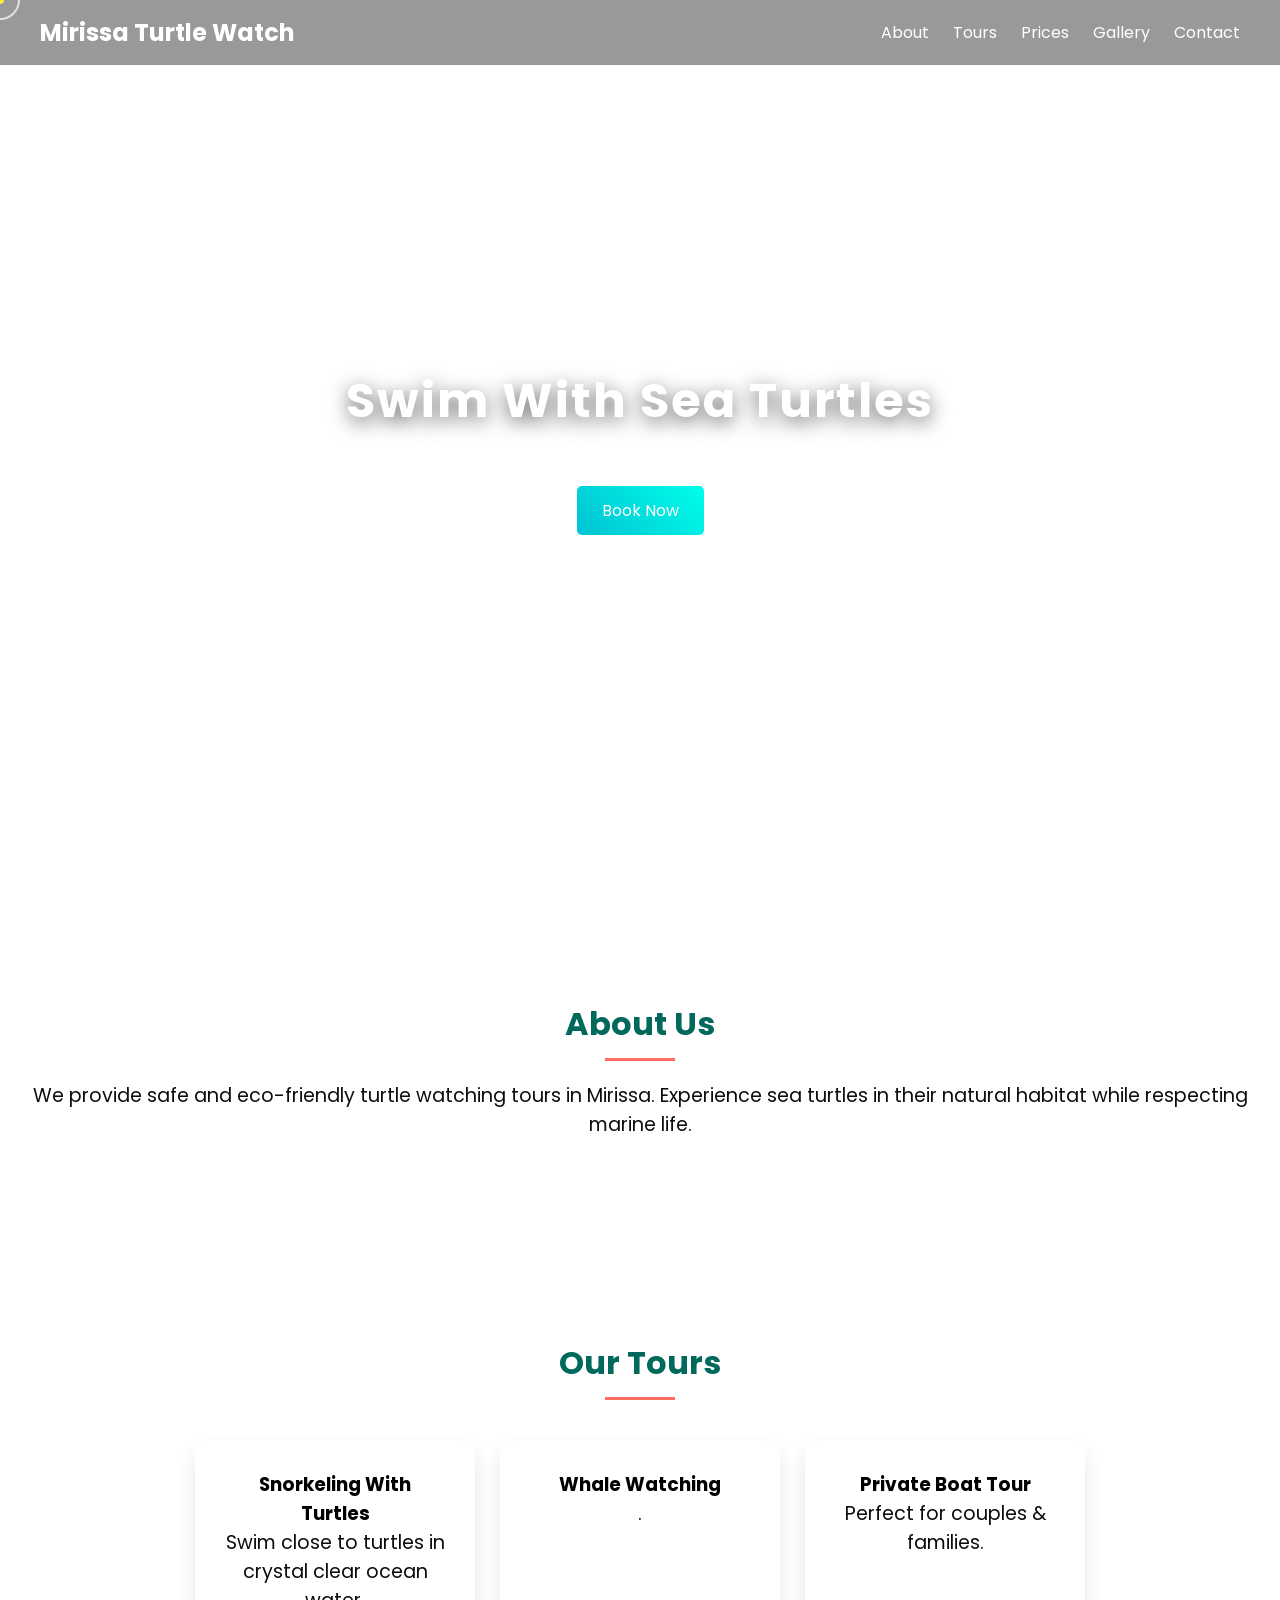
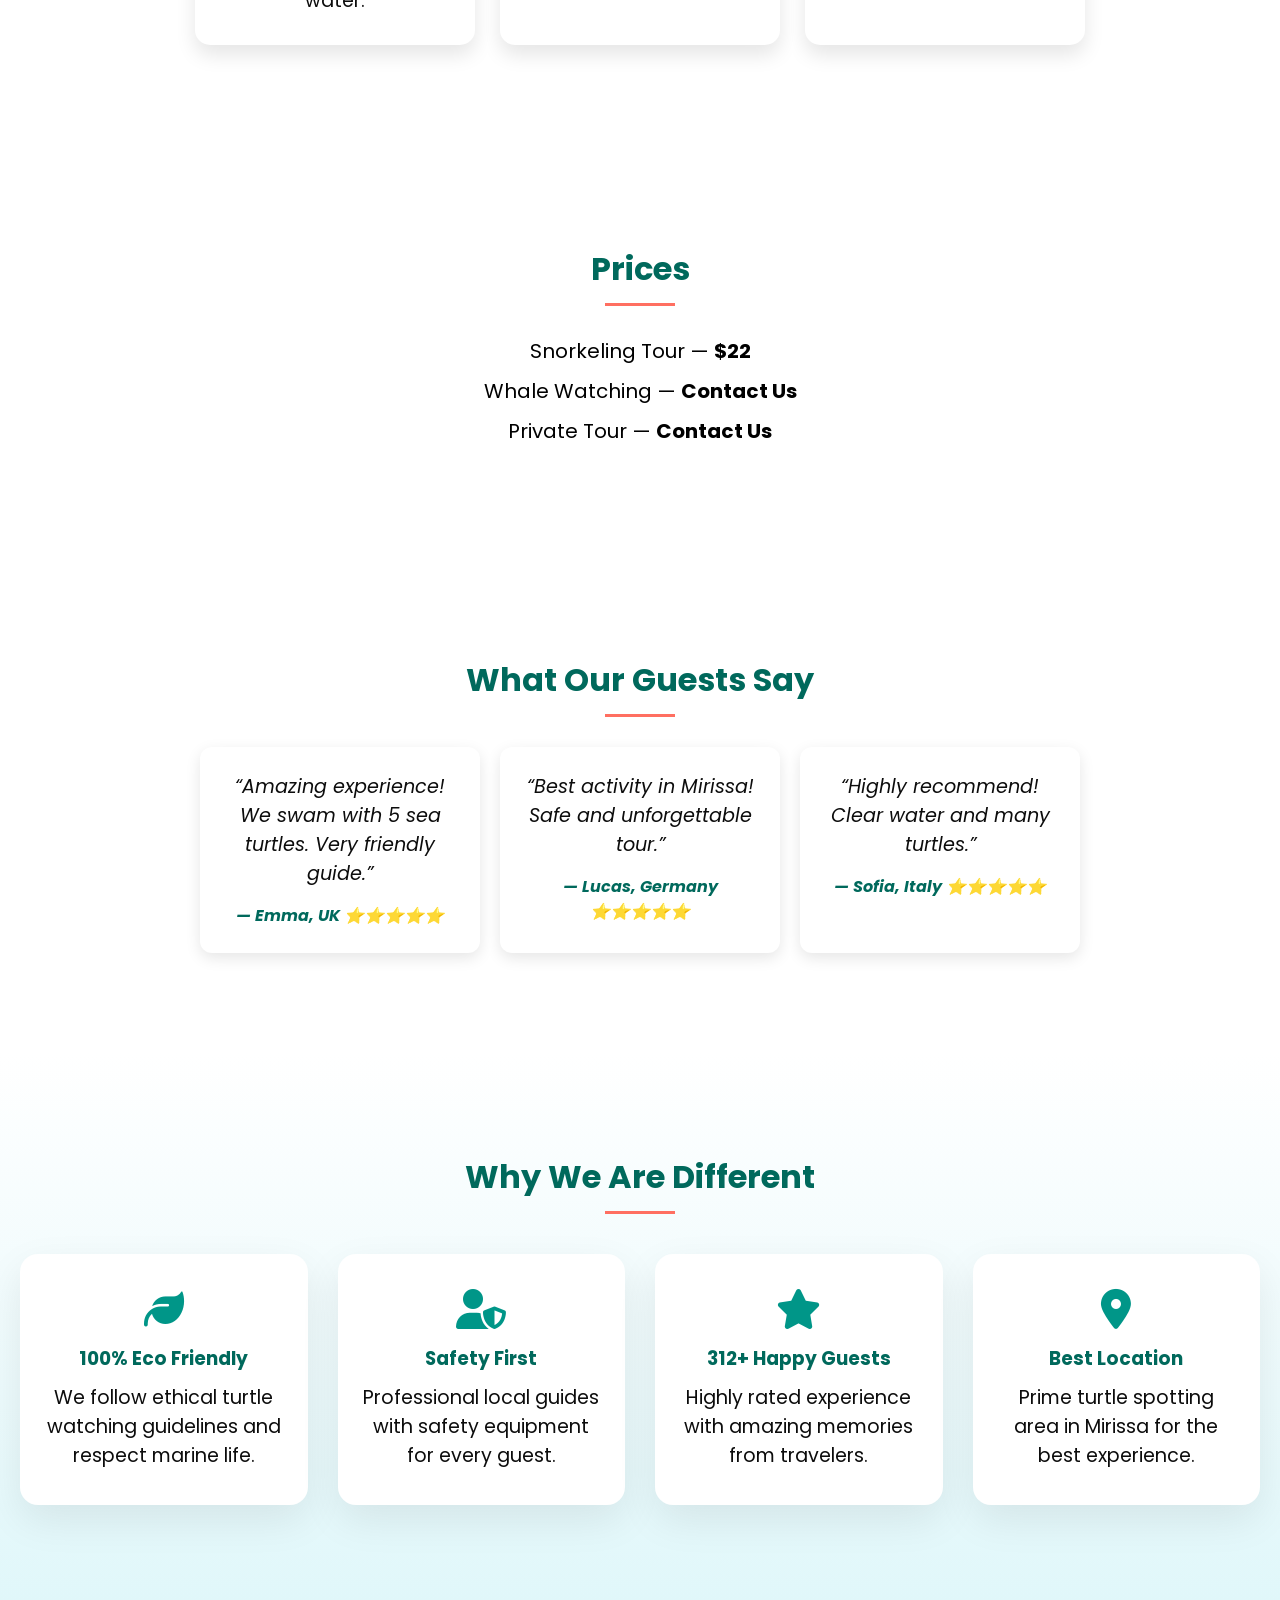
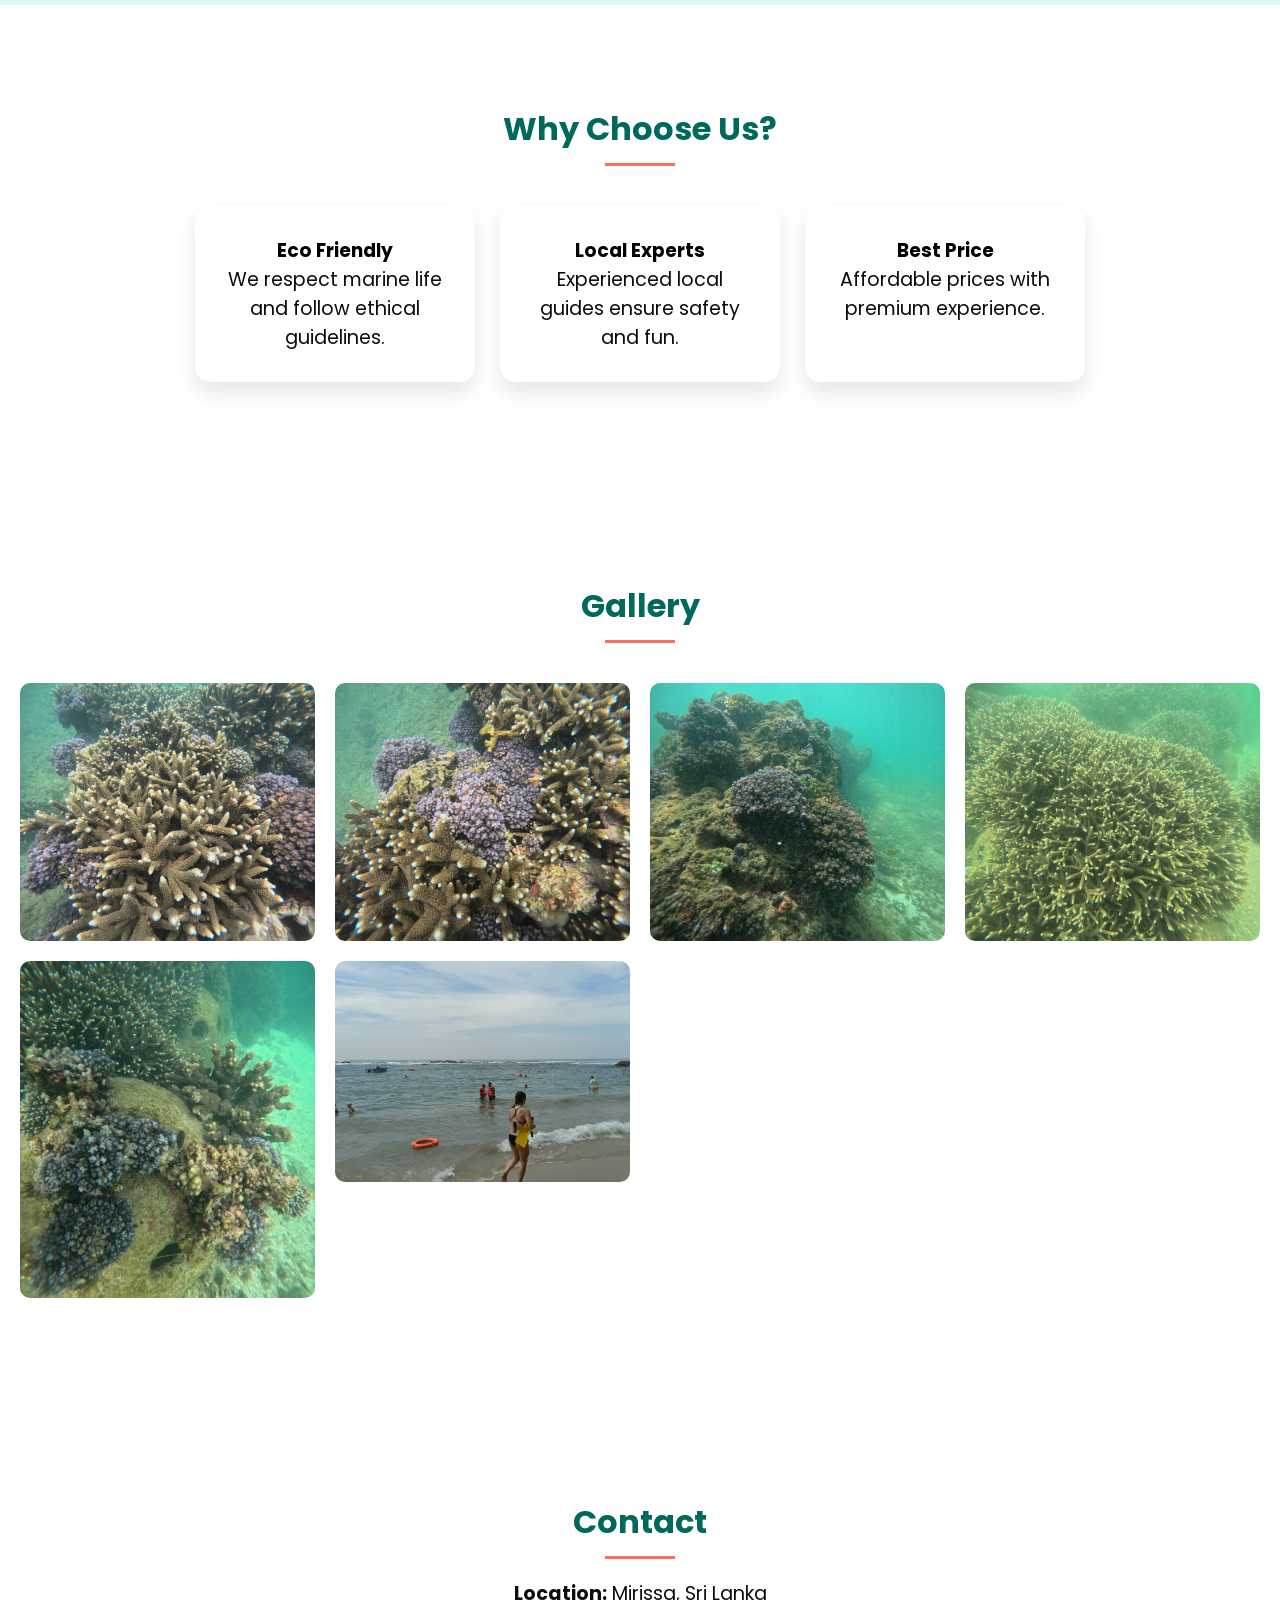
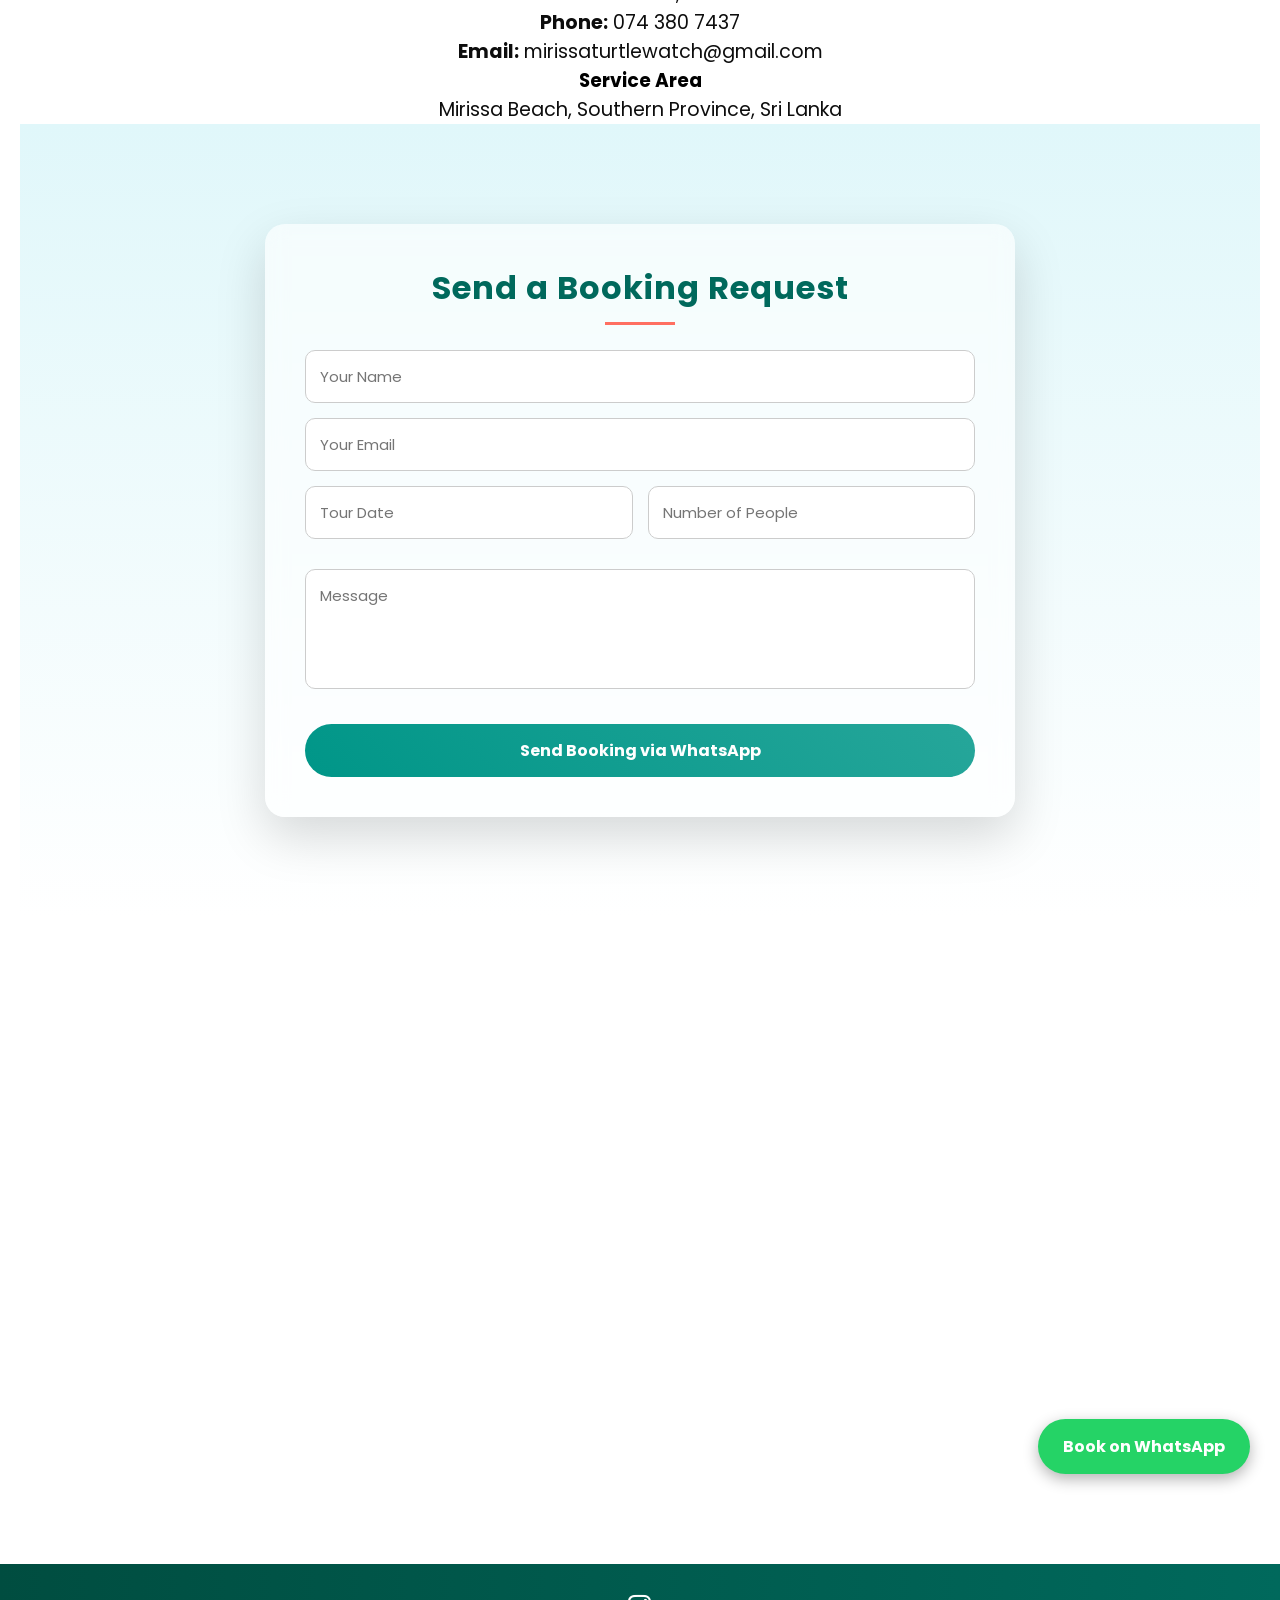
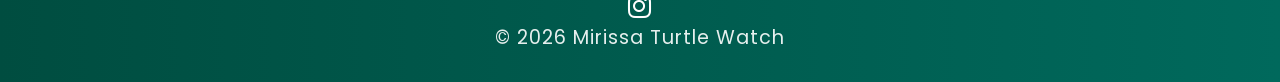
==== commit 600c7455: "Update index.html" ====
--- a/index.html
+++ b/index.html
@@ -162,13 +162,12 @@
       <h3>Safety First</h3>
       <p>Professional local guides with safety equipment for every guest.</p>
     </div>
-
     <div class="why-card">
       <i class="fas fa-star"></i>
-      <h3>500+ Happy Guests</h3>
+      <h3><span class="counter" data-target="500">0</span>+ Happy Guests</h3>
       <p>Highly rated experience with amazing memories from travelers.</p>
     </div>
-
+    
     <div class="why-card">
       <i class="fas fa-map-marker-alt"></i>
       <h3>Best Location</h3>
@@ -409,6 +408,36 @@
   document.getElementById("successPopup").style.display = "none";
 }
 </script>
+  <script>
+const counters = document.querySelectorAll(".counter");
+
+counters.forEach(counter => {
+  counter.innerText = "0";
+
+  const updateCounter = () => {
+    const target = +counter.getAttribute("data-target");
+    const current = +counter.innerText;
+
+    const increment = target / 200;
+
+    if(current < target){
+      counter.innerText = Math.ceil(current + increment);
+      setTimeout(updateCounter, 10);
+    } else {
+      counter.innerText = target;
+    }
+  };
+
+  const observer = new IntersectionObserver(entries => {
+    if(entries[0].isIntersecting){
+      updateCounter();
+      observer.disconnect();
+    }
+  });
+
+  observer.observe(counter);
+});
+</script>
       
       
 </body>
@@ -469,3 +498,4 @@
 
 
 
+
--- a/style.css
+++ b/style.css
@@ -581,25 +581,61 @@
   0%,100%{ transform: translateY(0); }
   50%{ transform: translateY(-10px); }
 }
-
-
-
-
-
-
-
-
-
-
-
-
-
-
-
-
-
-
-
-
-
-
+/* WHY DIFFERENT SECTION */
+.why-different{
+  background: linear-gradient(180deg,#ffffff,#e0f7fa);
+}
+
+.why-grid{
+  display:grid;
+  grid-template-columns:repeat(auto-fit,minmax(220px,1fr));
+  gap:30px;
+  margin-top:40px;
+}
+
+.why-card{
+  background:white;
+  padding:35px 25px;
+  border-radius:18px;
+  box-shadow:0 15px 40px rgba(0,0,0,0.08);
+  transition:0.3s;
+}
+
+.why-card i{
+  font-size:40px;
+  margin-bottom:15px;
+  color:#009688;
+}
+
+.why-card h3{
+  margin-bottom:10px;
+  color:#00695c;
+}
+
+.why-card:hover{
+  transform:translateY(-10px);
+  box-shadow:0 25px 50px rgba(0,0,0,0.15);
+}
+
+
+
+
+
+
+
+
+
+
+
+
+
+
+
+
+
+
+
+
+
+
+
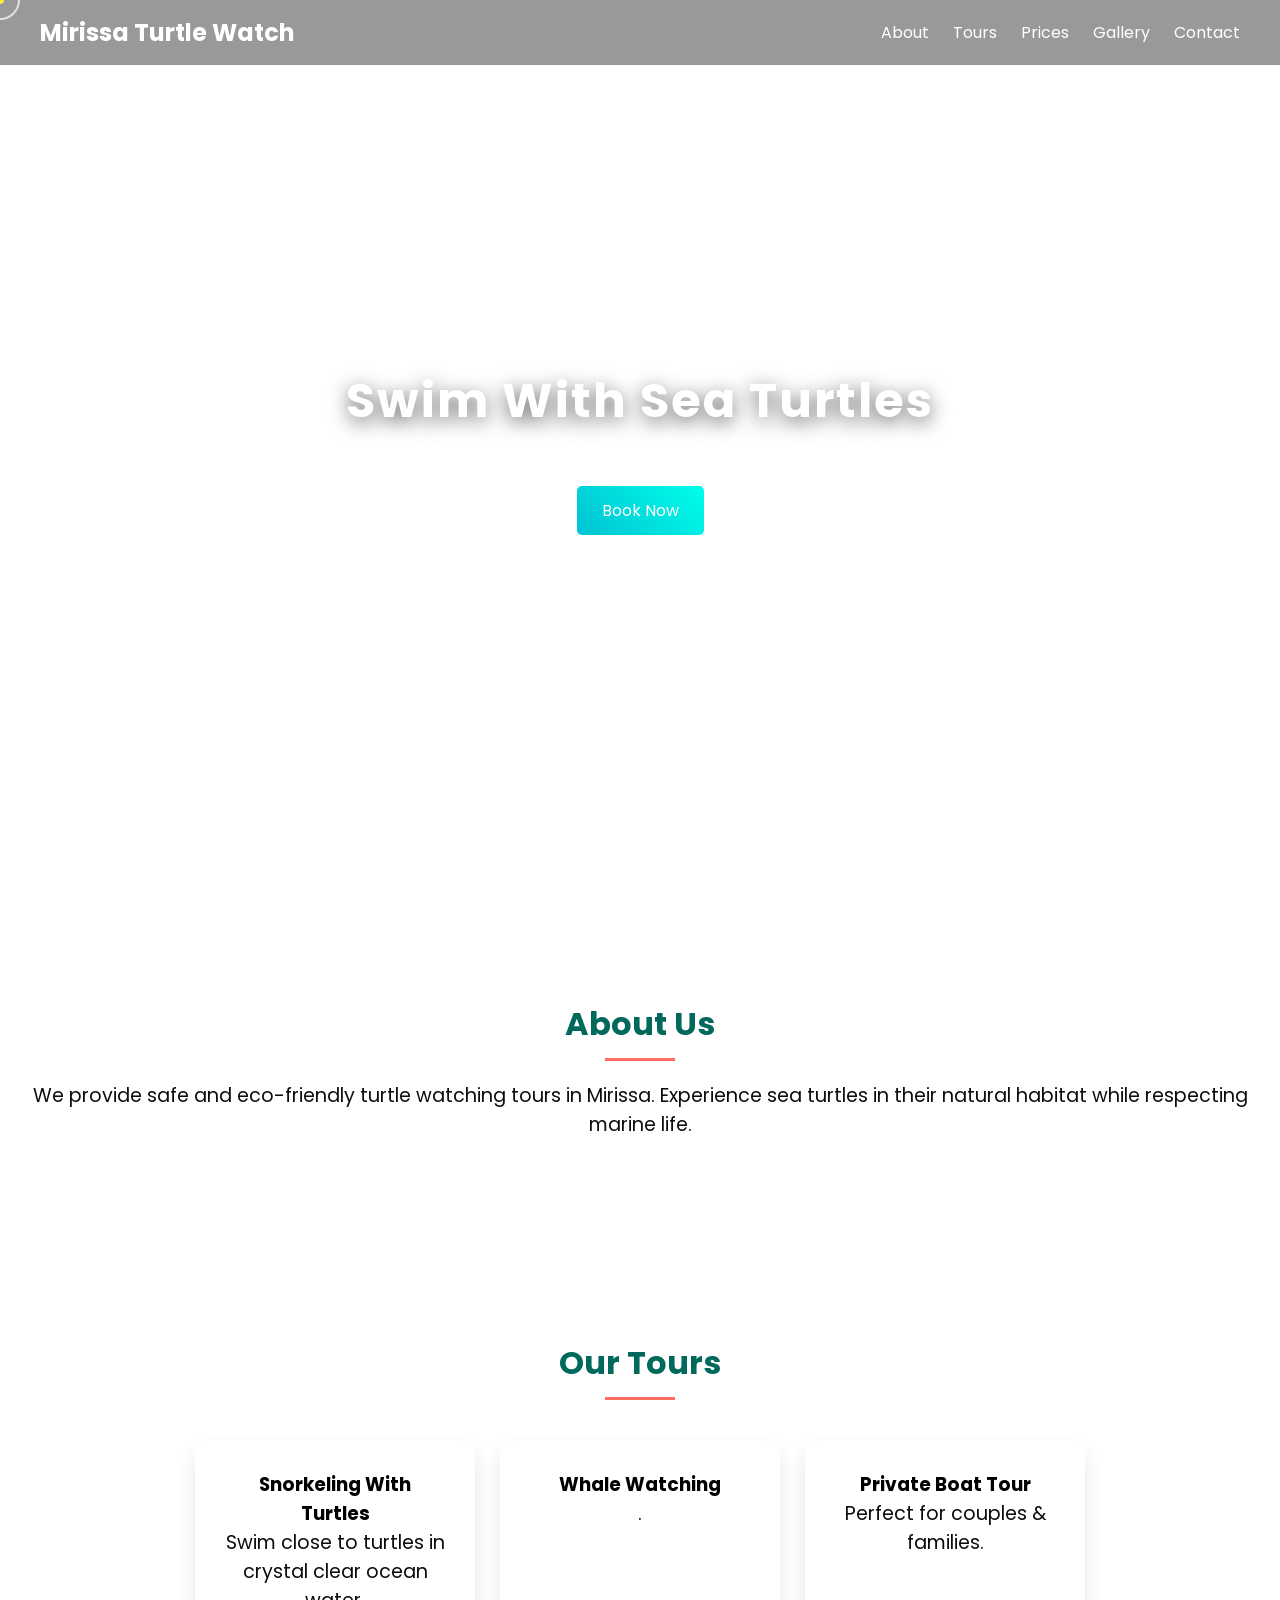
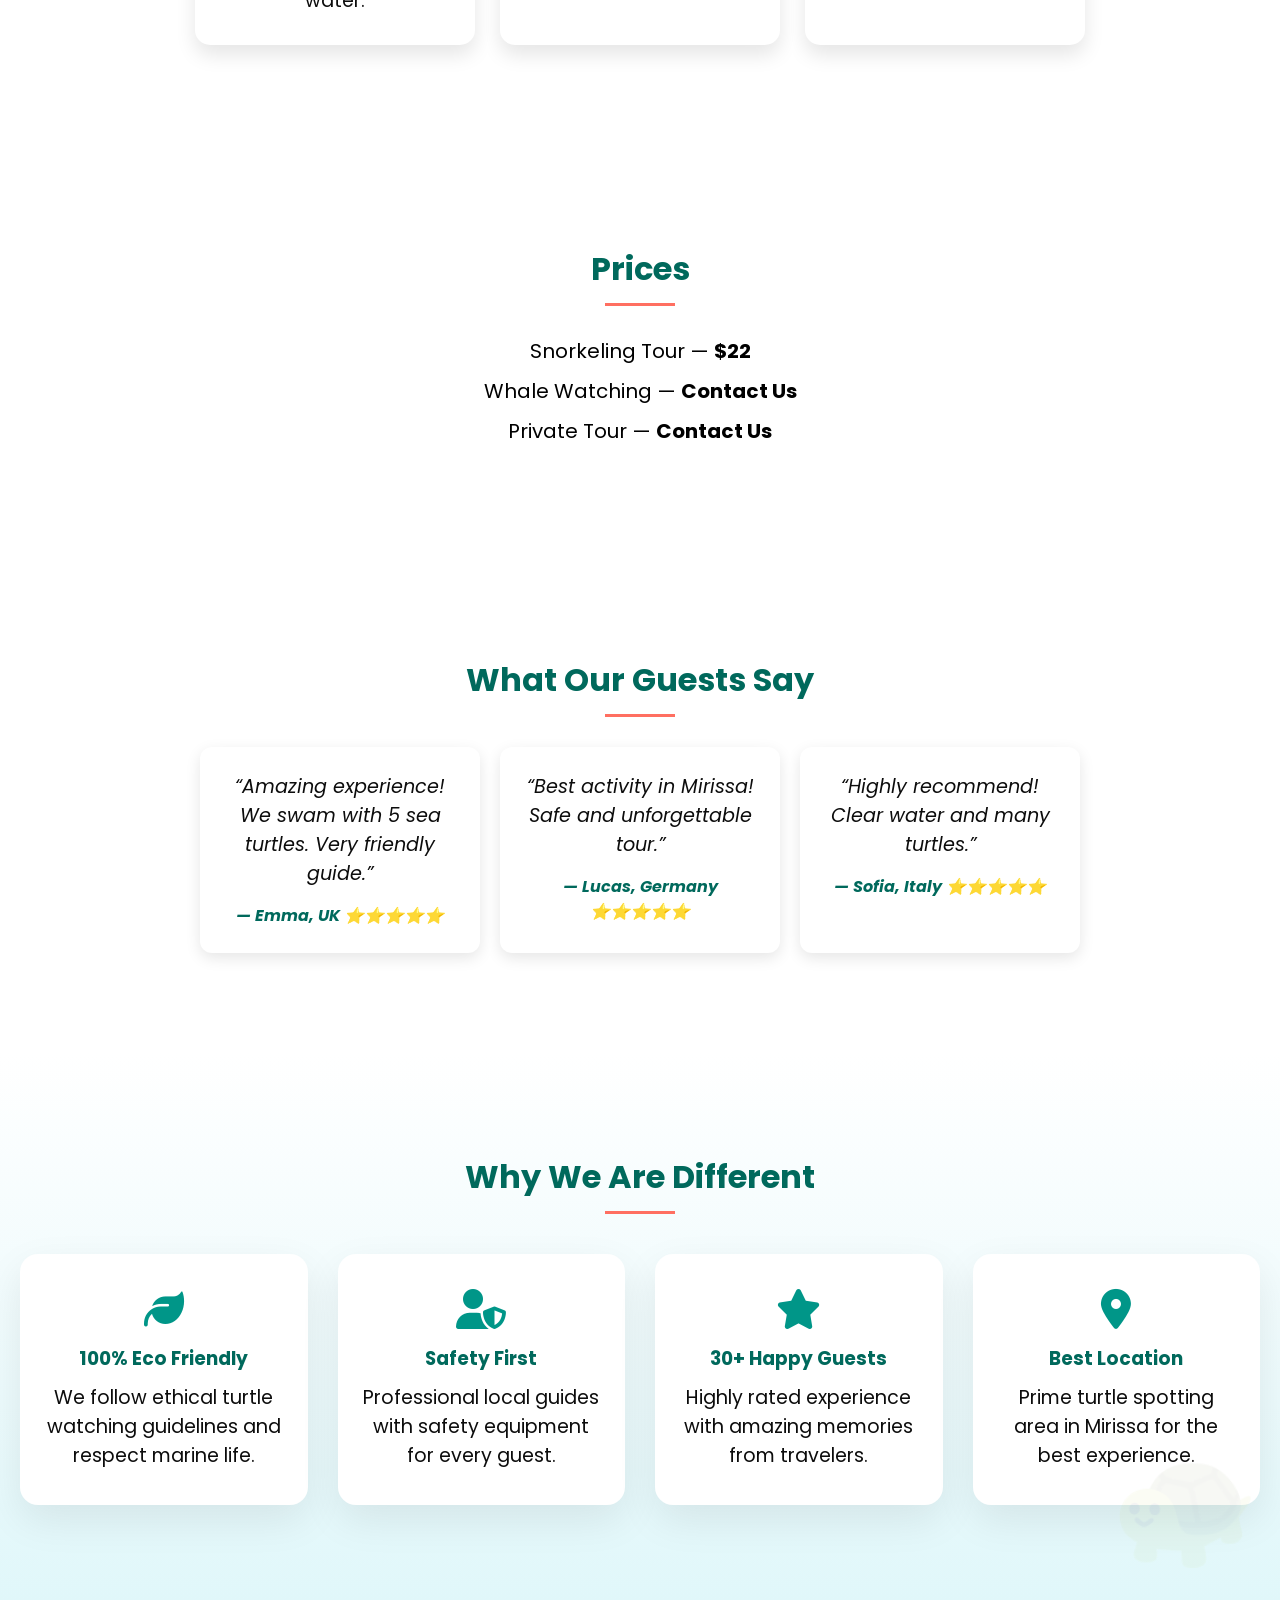
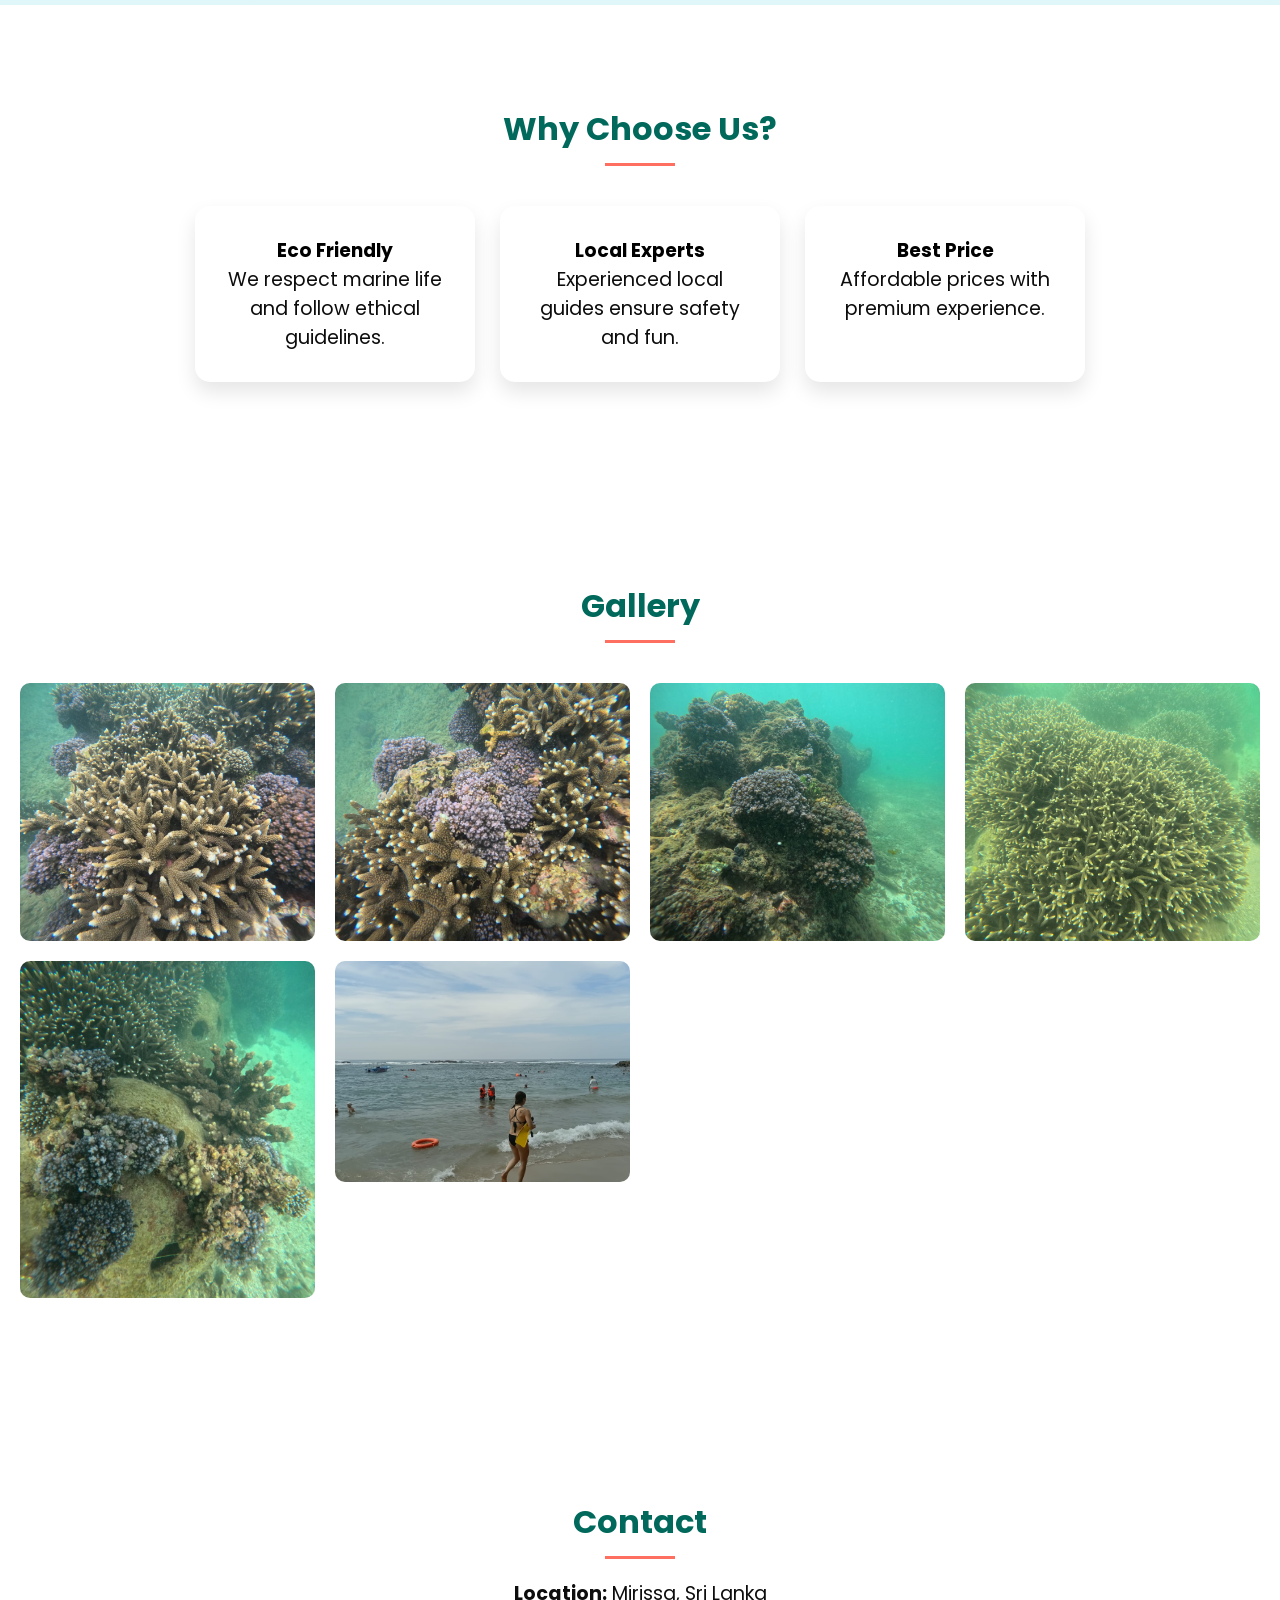
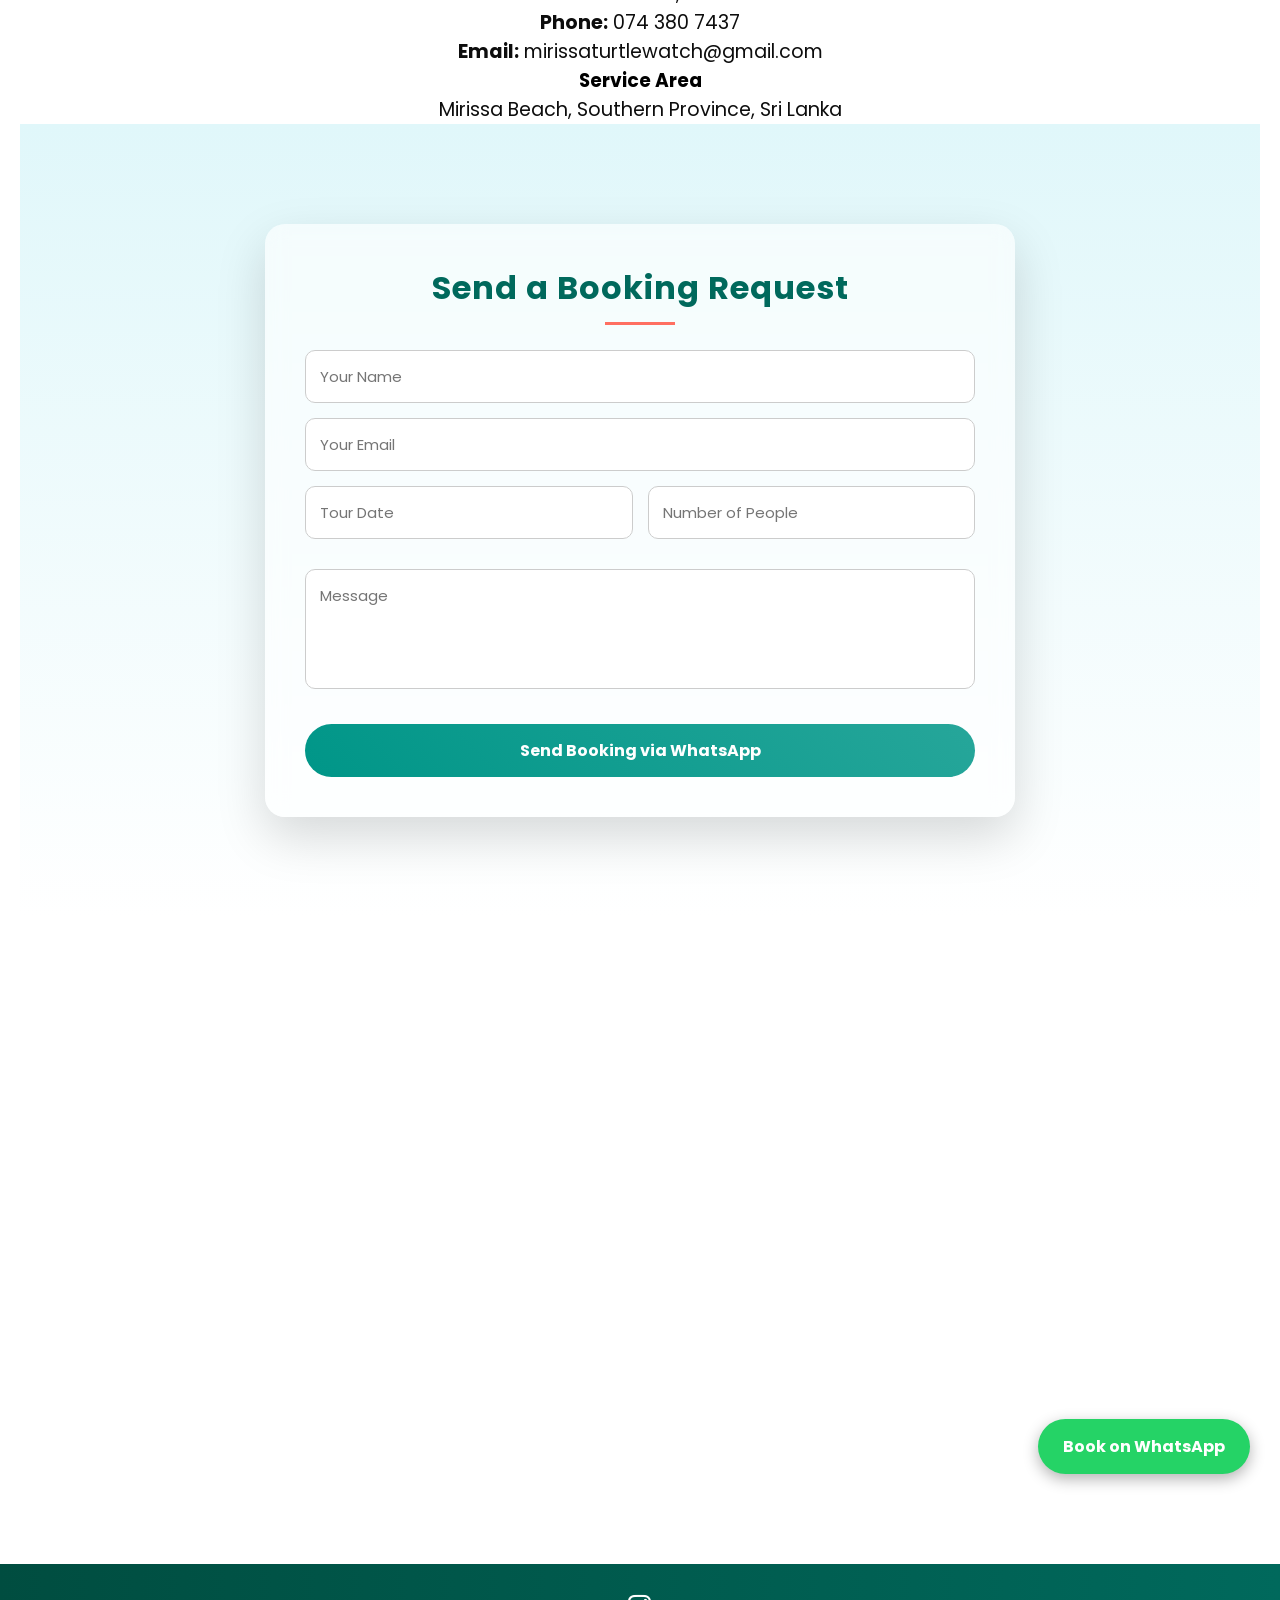
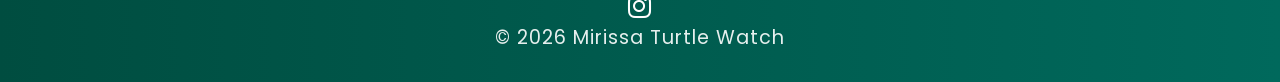
==== commit 6484ac37: "Update index.html" ====
--- a/index.html
+++ b/index.html
@@ -164,7 +164,7 @@
     </div>
     <div class="why-card">
       <i class="fas fa-star"></i>
-      <h3><span class="counter" data-target="500">0</span>+ Happy Guests</h3>
+      <h3><span class="counter" data-target="30">0</span>+ Happy Guests</h3>
       <p>Highly rated experience with amazing memories from travelers.</p>
     </div>
     
@@ -499,3 +499,4 @@
 
 
 
+
--- a/style.css
+++ b/style.css
@@ -616,26 +616,66 @@
   transform:translateY(-10px);
   box-shadow:0 25px 50px rgba(0,0,0,0.15);
 }
-
-
-
-
-
-
-
-
-
-
-
-
-
-
-
-
-
-
-
-
-
-
-
+/* Premium card glow */
+.why-card{
+  position:relative;
+  overflow:hidden;
+}
+
+.why-card::before{
+  content:"";
+  position:absolute;
+  top:-2px;
+  left:-2px;
+  right:-2px;
+  bottom:-2px;
+  background:linear-gradient(45deg,#00c2d3,#00ffea,#009688);
+  z-index:-1;
+  border-radius:20px;
+  opacity:0;
+  transition:0.4s;
+}
+
+.why-card:hover::before{
+  opacity:1;
+}
+
+.why-card:hover{
+  transform:translateY(-12px);
+}
+.why-different{
+  position:relative;
+  overflow:hidden;
+}
+
+.why-different::after{
+  content:"🐢";
+  position:absolute;
+  font-size:120px;
+  opacity:0.05;
+  bottom:10px;
+  right:20px;
+}
+
+
+
+
+
+
+
+
+
+
+
+
+
+
+
+
+
+
+
+
+
+
+
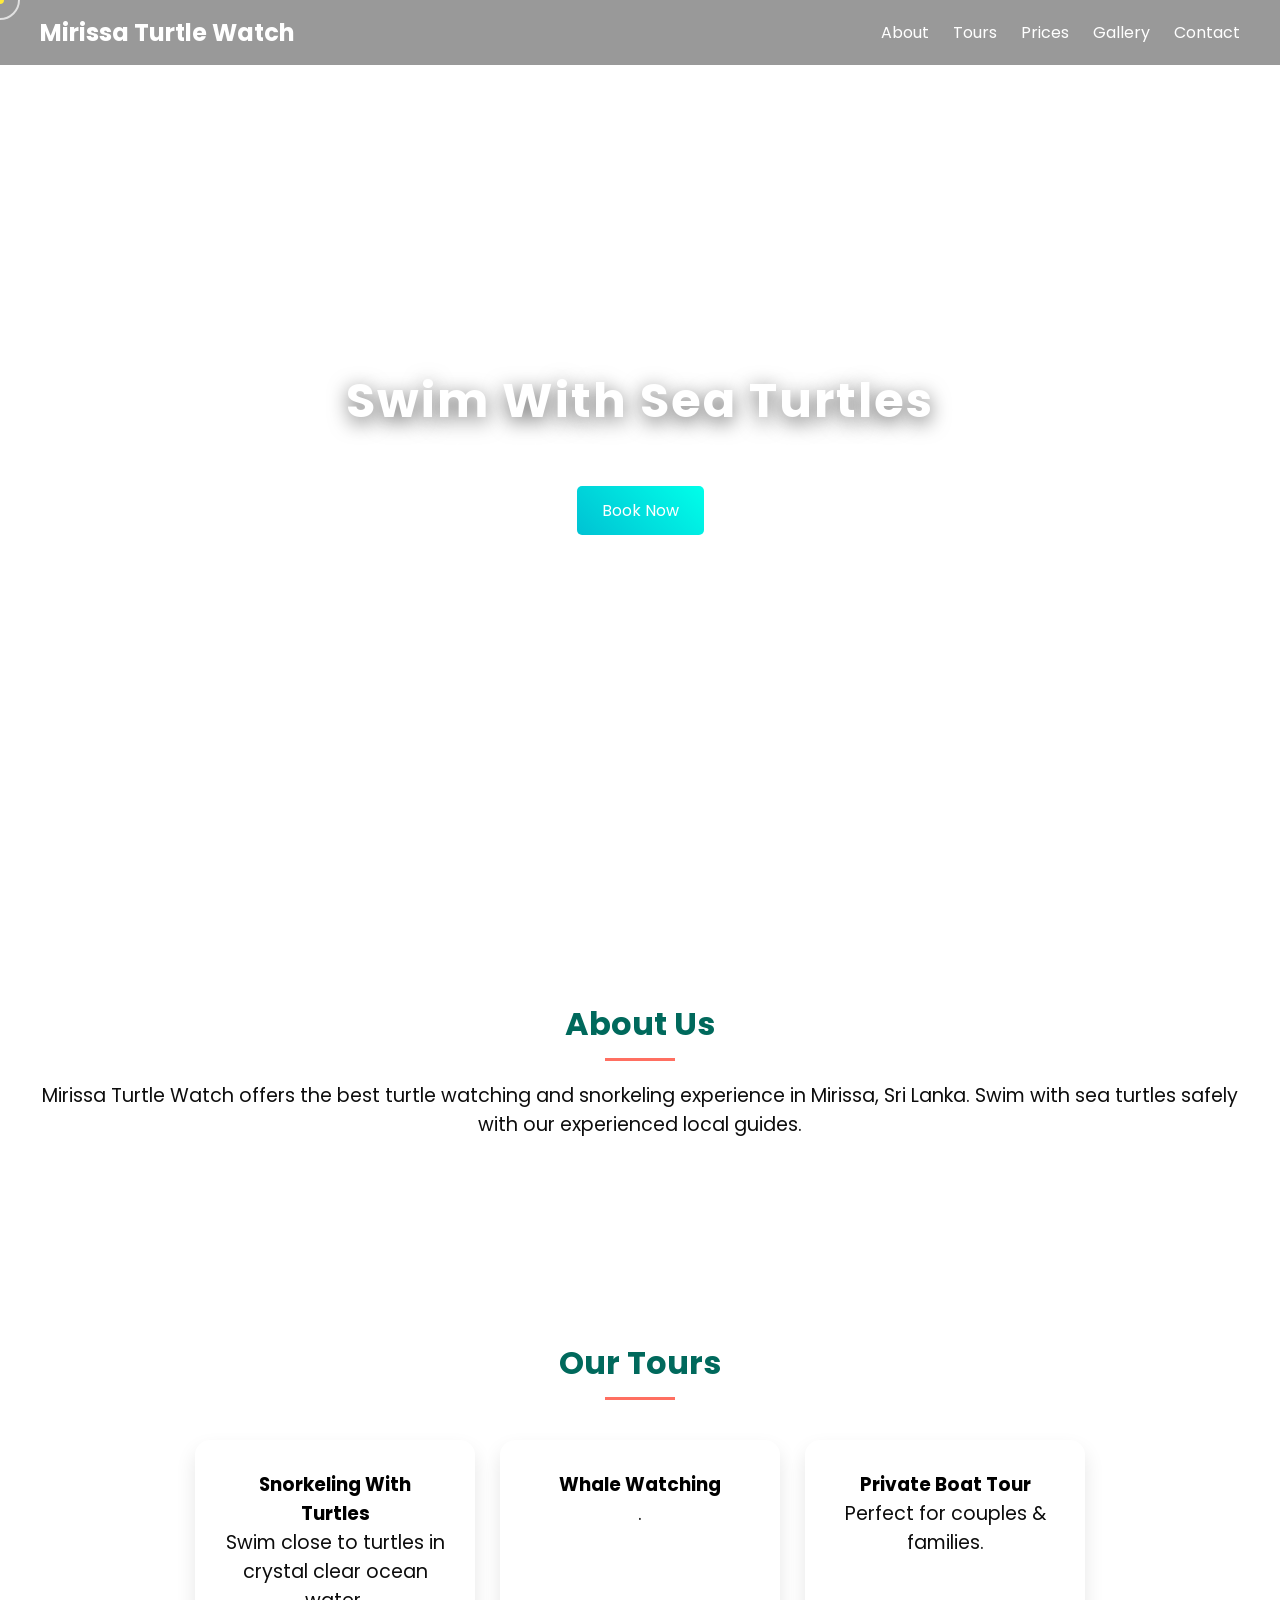
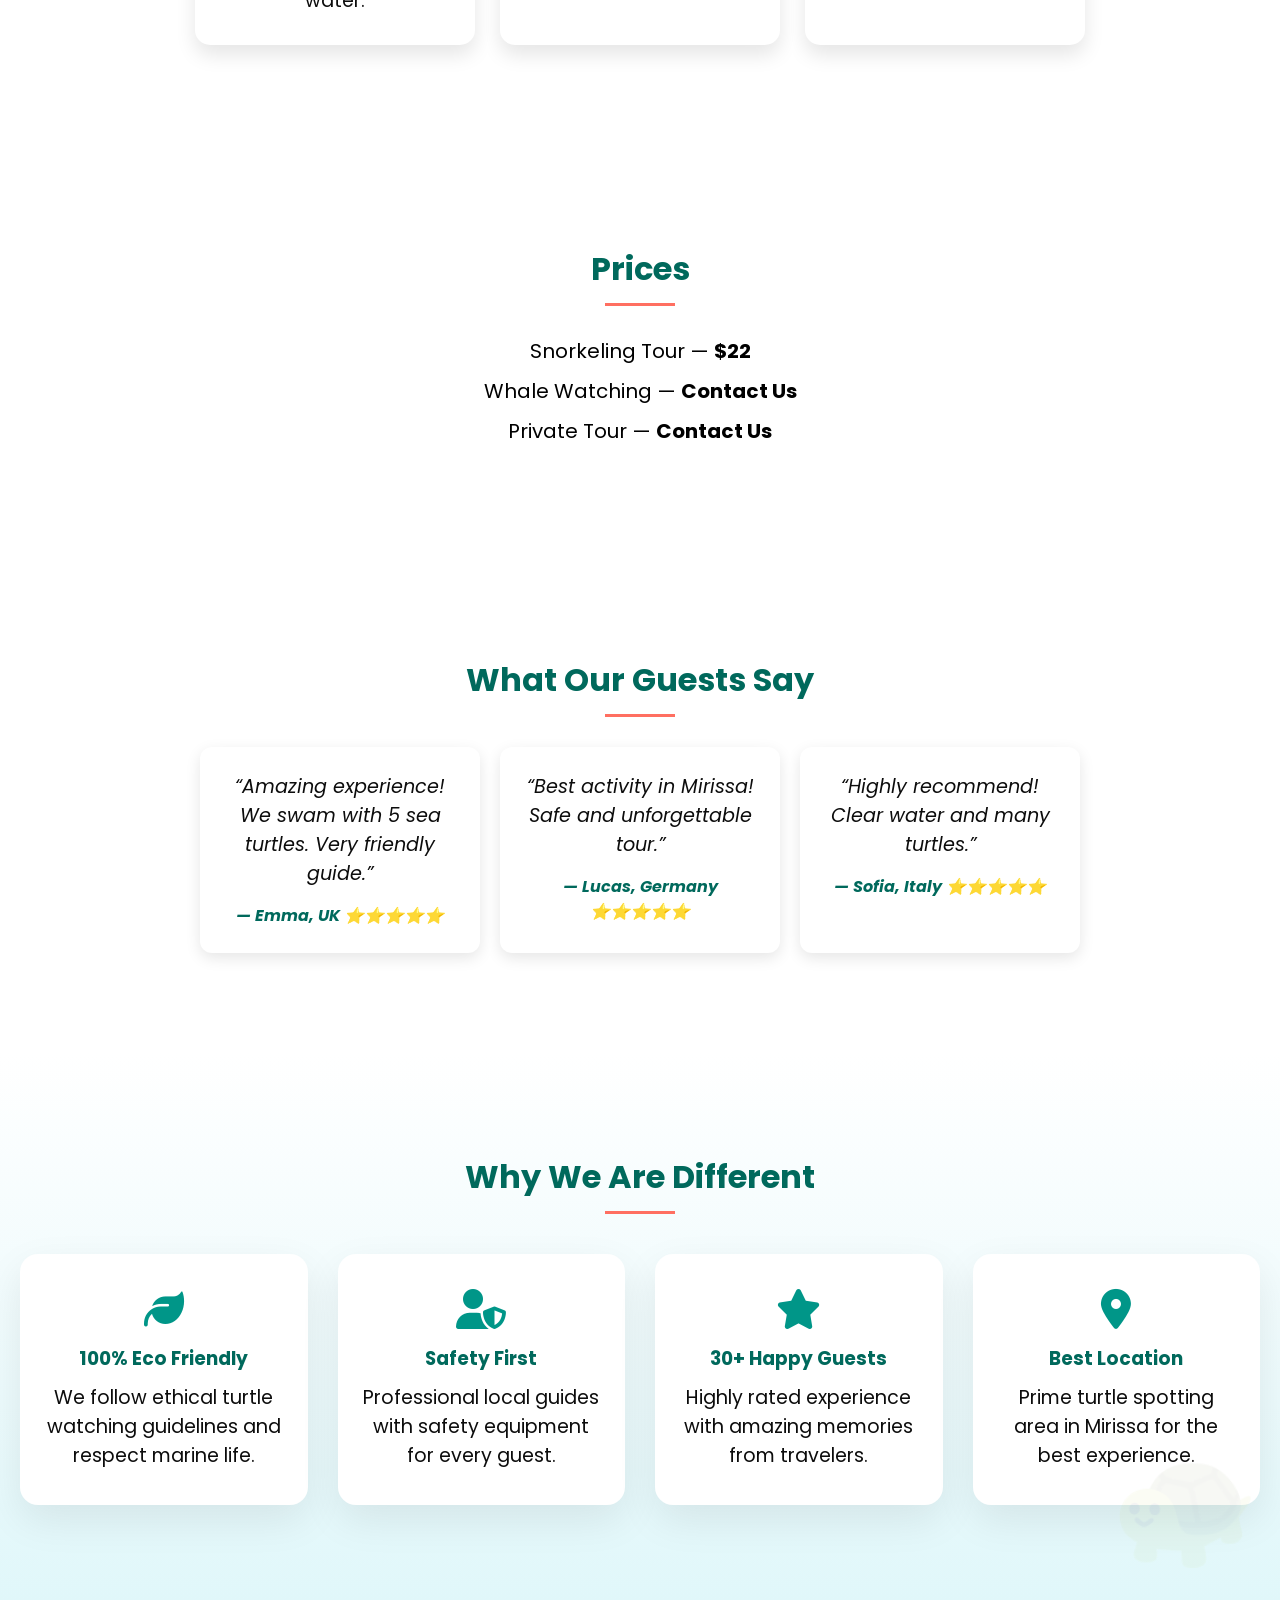
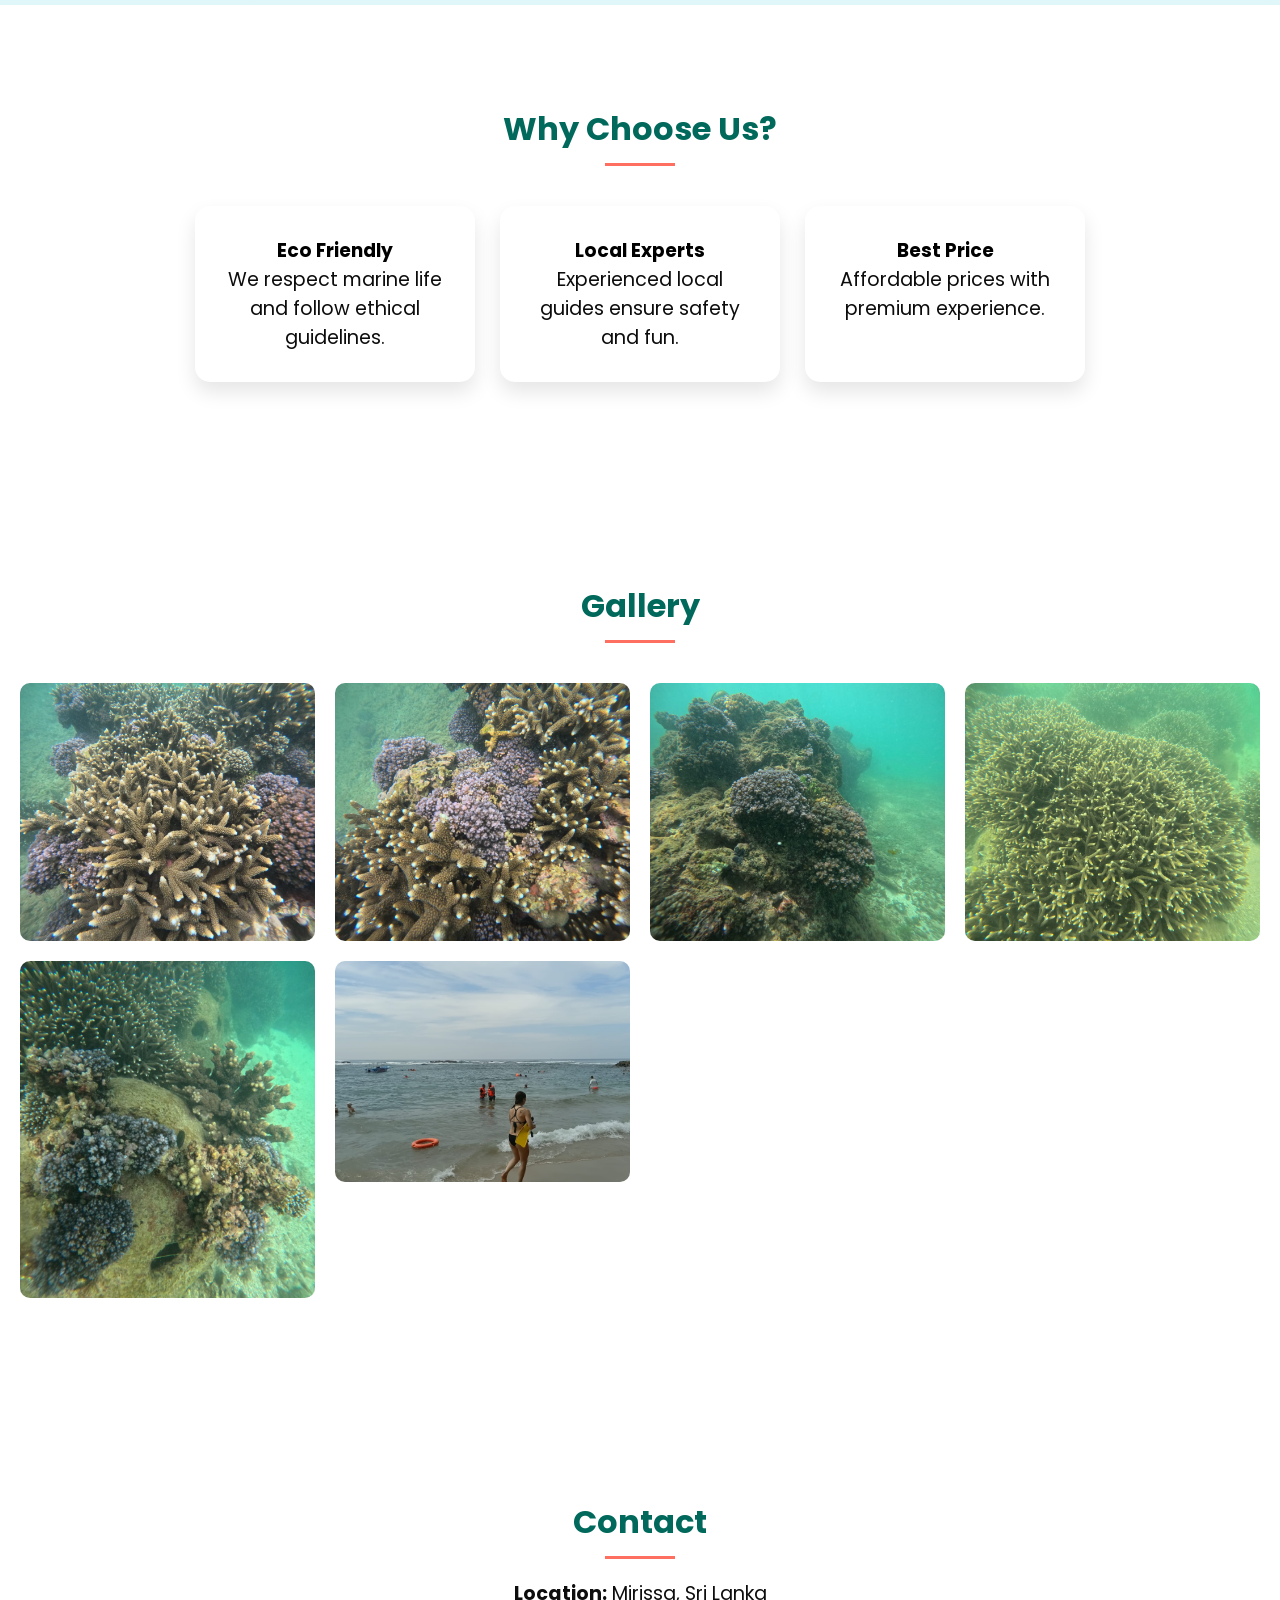
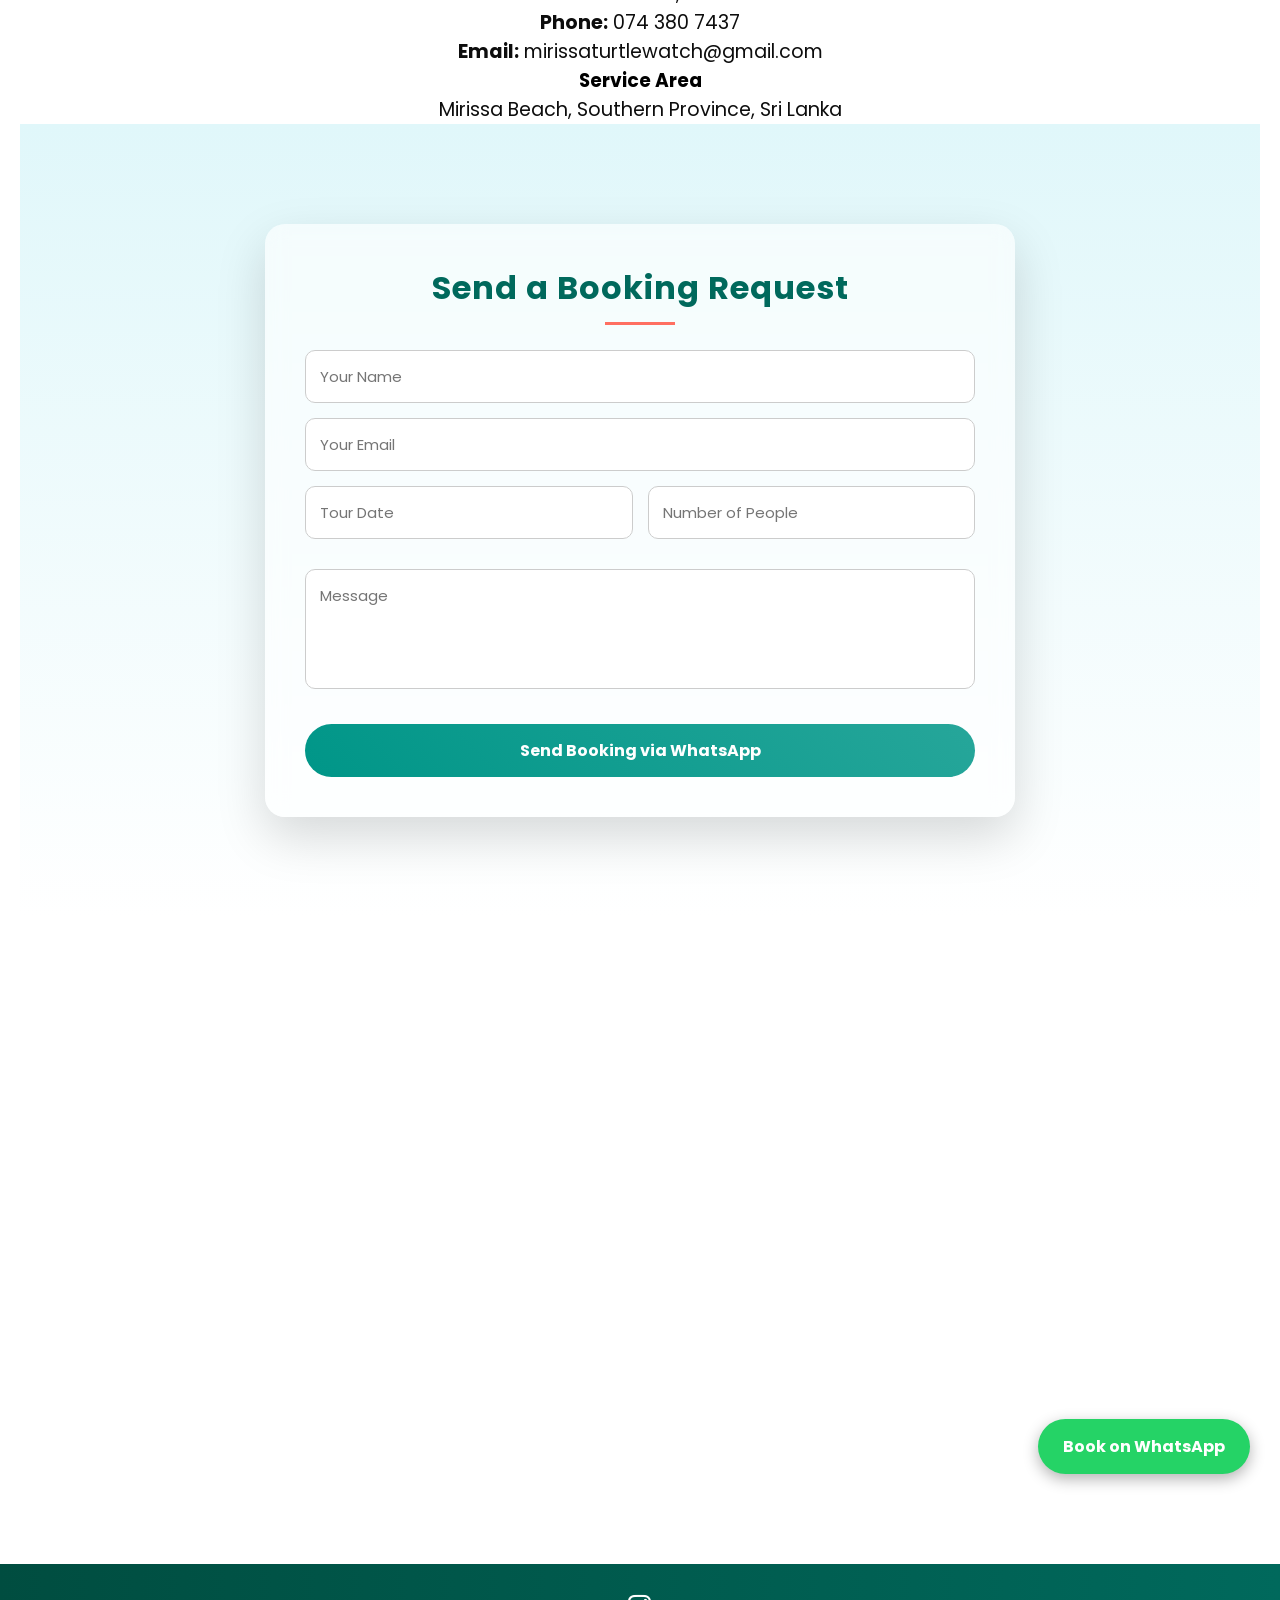
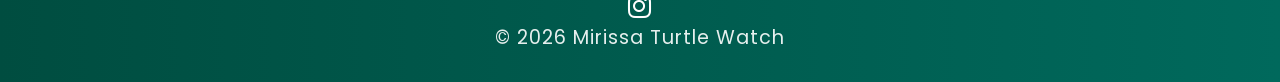
==== commit 72456815: "Update index.html" ====
--- a/index.html
+++ b/index.html
@@ -1,7 +1,7 @@
 <!DOCTYPE html>
 <html lang="en">
 <head><link href="https://unpkg.com/aos@2.3.4/dist/aos.css" rel="stylesheet">
-<title>Turtle Watching in Mirissa | Mirissa Turtle Watch Sri Lanka</title>
+<title>Turtle Watching & Snorkeling in Mirissa | Mirissa Turtle Watch</title>
 <script type="application/ld+json">
 {
   "@context": "https://schema.org",
@@ -26,6 +26,7 @@
 <link rel="icon" type="image/png" href="logo.png">
 <link rel="shortcut icon" href="logo.png">
 <link rel="apple-touch-icon" href="logo.png">
+<meta name="description" content="Best turtle watching and snorkeling in Mirissa, Sri Lanka. Swim with sea turtles safely with Mirissa Turtle Watch. Affordable and eco-friendly tours.">
 <meta name="description" content="Turtle watching tours in Mirissa, Sri Lanka. Swim with sea turtles, snorkeling trips and ocean adventures with Mirissa Turtle Watch. Book your tour today!" />
 <meta name="keywords" content="turtle watching mirissa, mirissa turtle watch, sea turtle tour sri lanka, snorkeling mirissa, turtles sri lanka" />
 <meta name="description" content="Mirissa Turtle Watch - ethical turtle watching experience in Mirissa Sri Lanka. Visit turtles responsibly with sustainable ocean tours.">
@@ -86,10 +87,10 @@
 <!-- ABOUT -->
 <section id="about" class="section" data-aos="fade-up">
   <h2>About Us</h2>
-  <p>
-    We provide safe and eco-friendly turtle watching tours in Mirissa.
-    Experience sea turtles in their natural habitat while respecting marine life.
-  </p>
+ <p>
+Mirissa Turtle Watch offers the best turtle watching and snorkeling experience in Mirissa, Sri Lanka. 
+Swim with sea turtles safely with our experienced local guides.
+</p>
 </section>
 
 <!-- TOURS -->
@@ -500,3 +501,4 @@
 
 
 
+
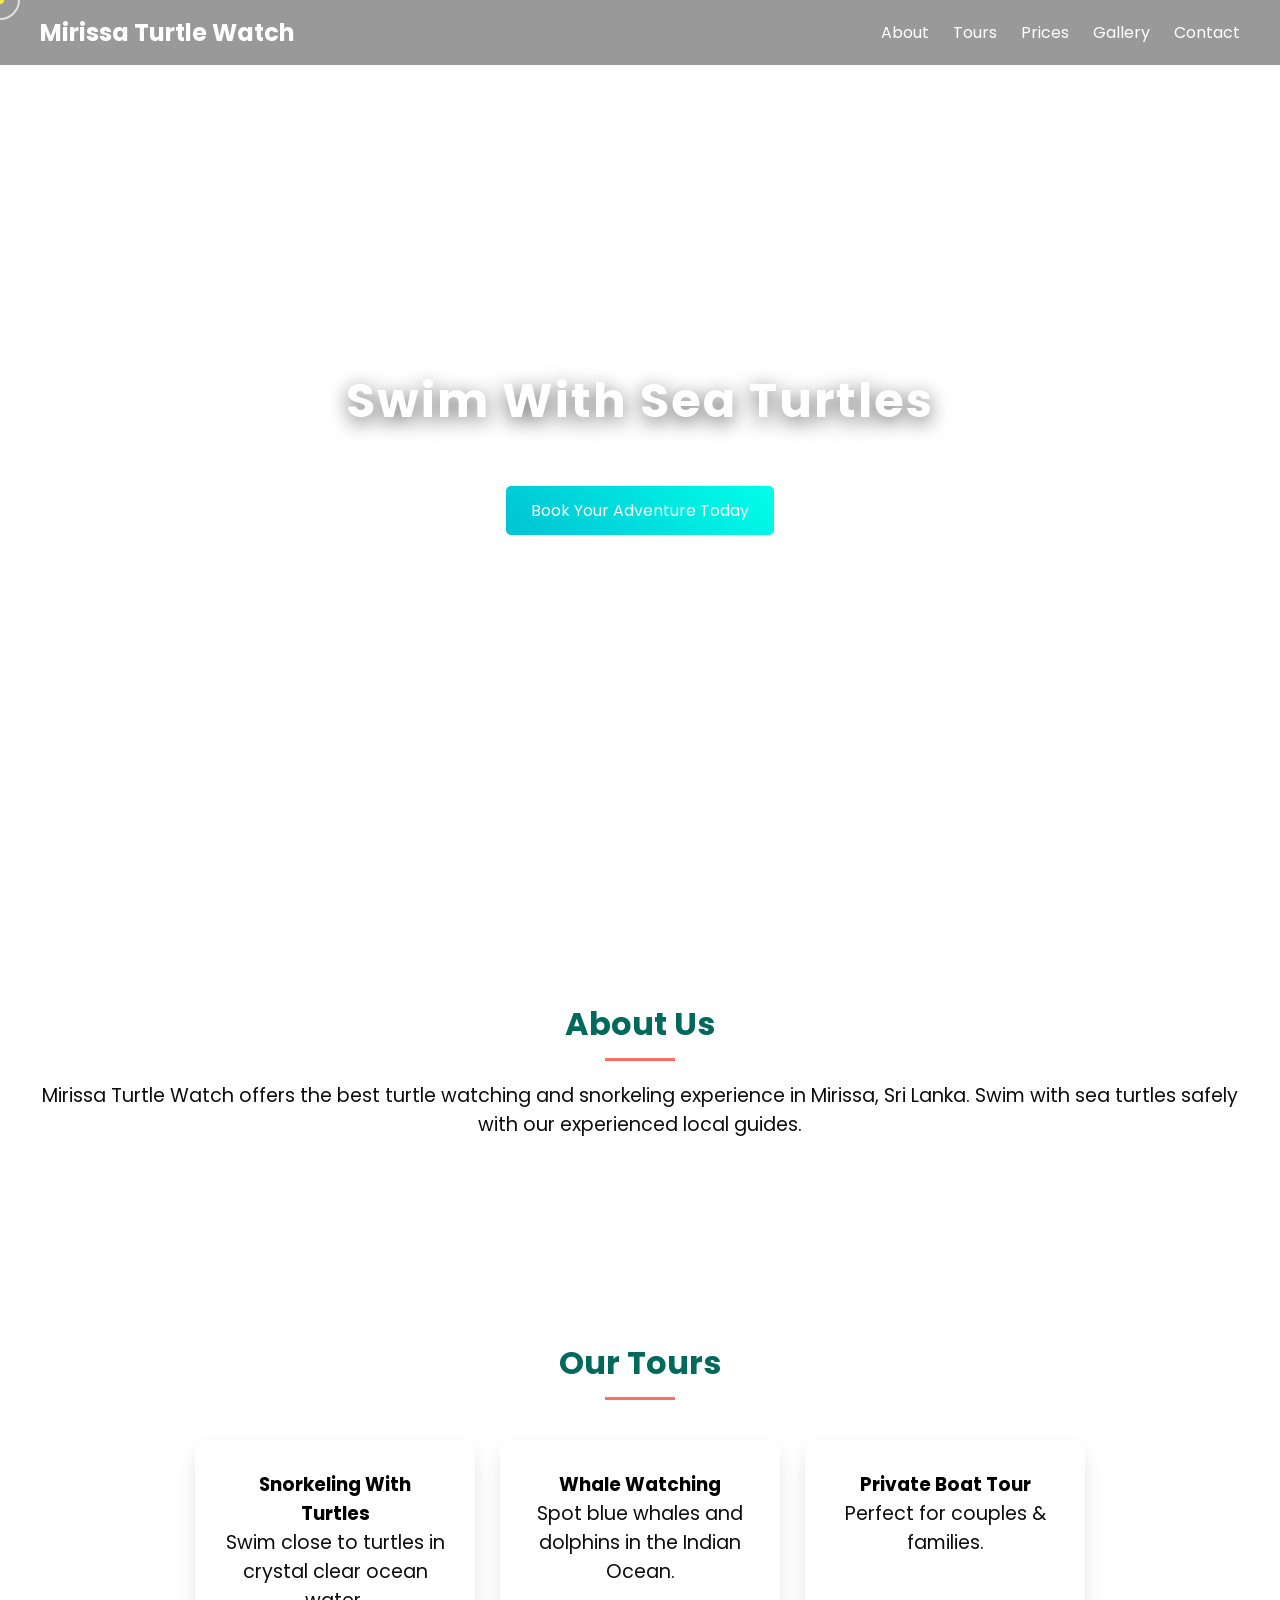
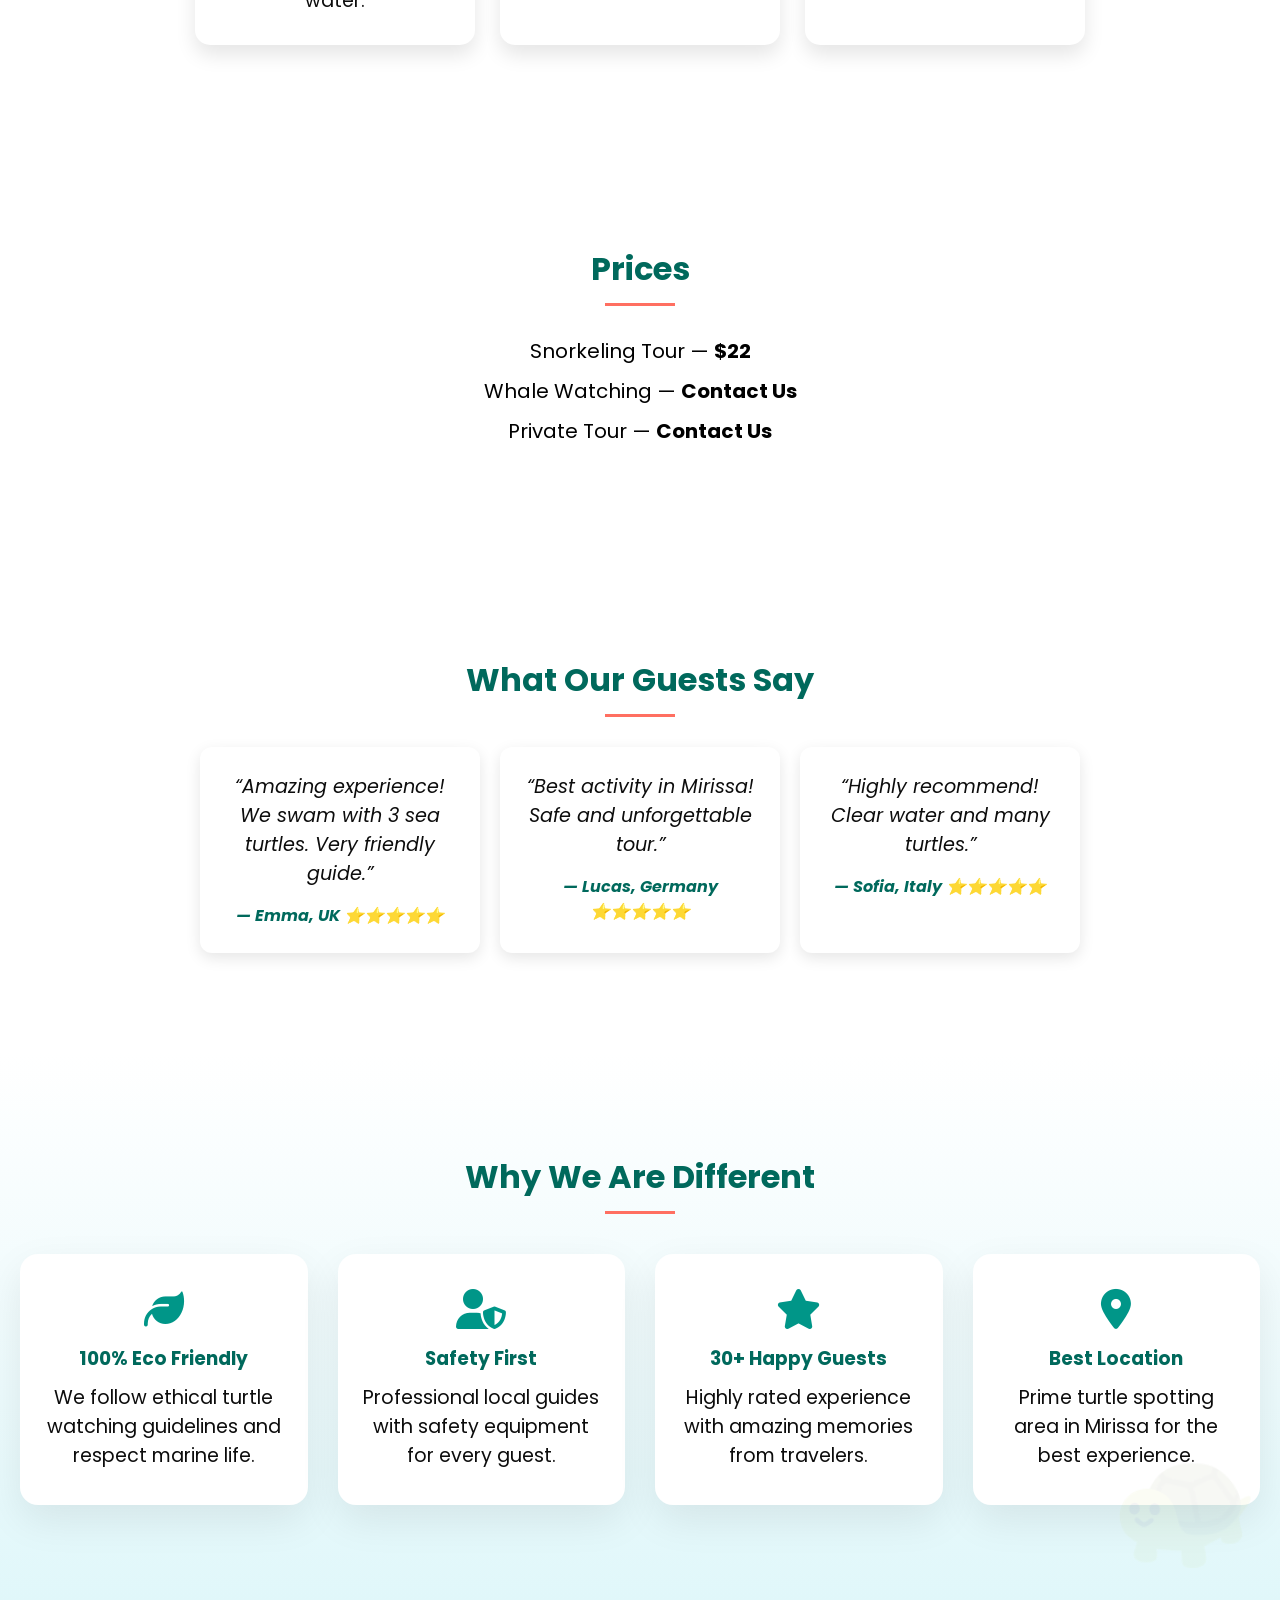
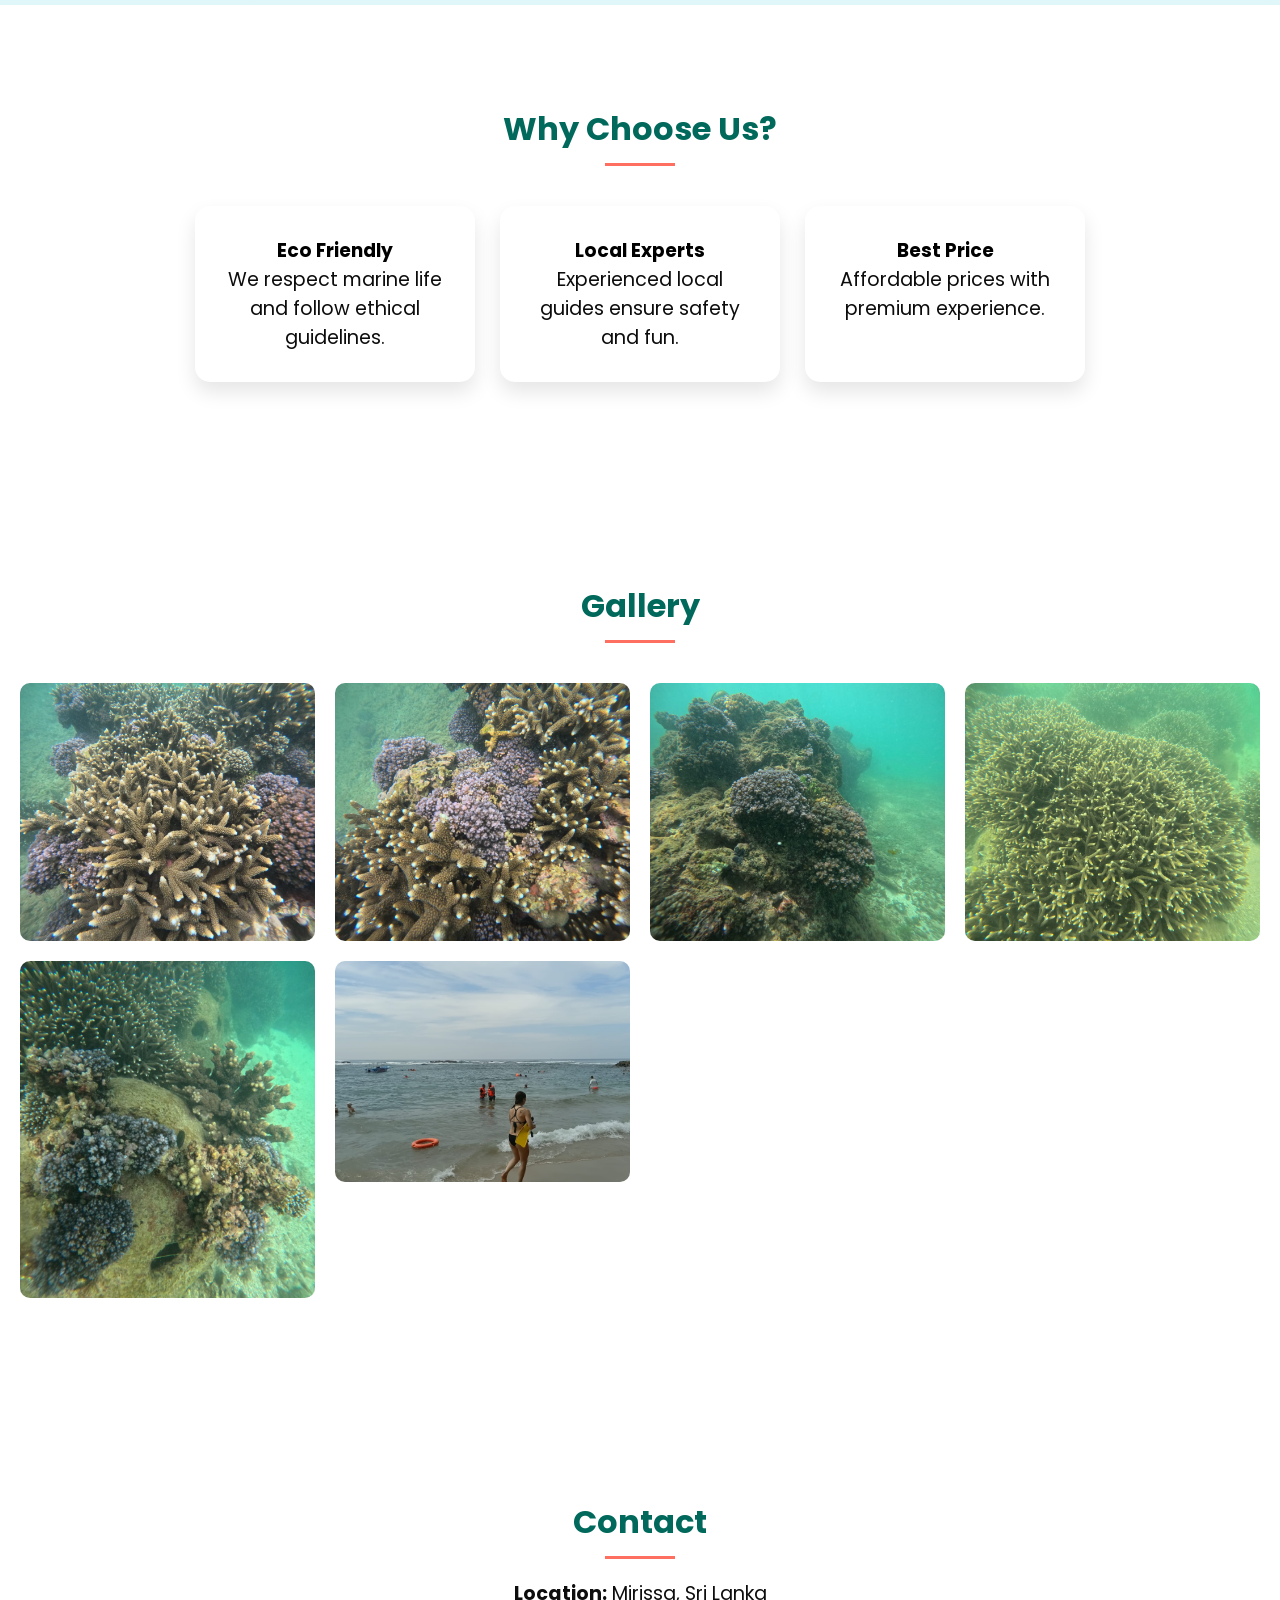
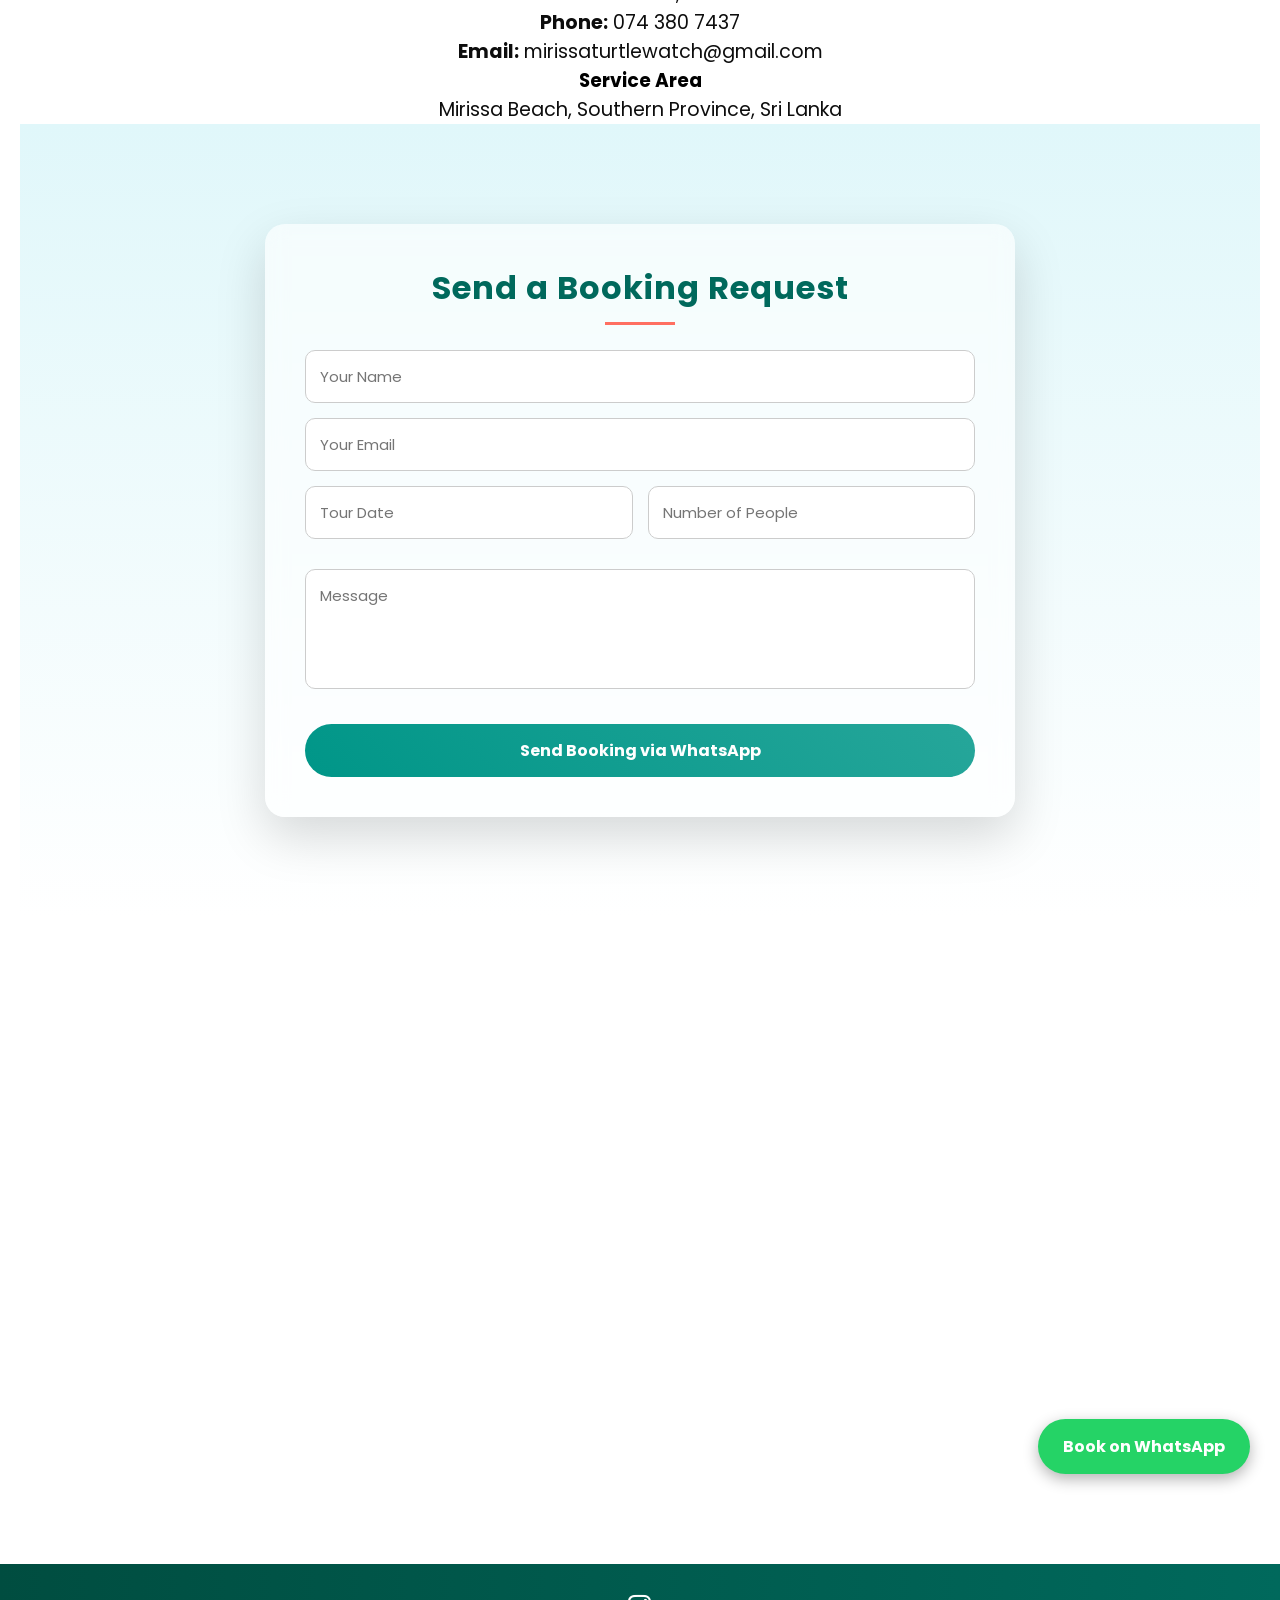
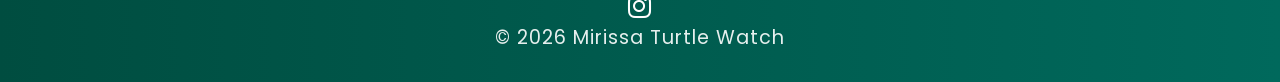
==== commit 8308892e: "Update index.html" ====
--- a/index.html
+++ b/index.html
@@ -80,7 +80,7 @@
   <div class="overlay">
    <h1>Swim With Sea Turtles</h1>
 <p>Unforgettable Experience in Mirissa, Sri Lanka</p>
-    <a href="#contact" class="btn">Book Now</a>
+    <a href="#contact" class="btn">Book Your Adventure Today</a>
   </div>
 </header>
 
@@ -105,7 +105,7 @@
 
     <div class="card">
       <h3>Whale Watching</h3>
-      <p>.</p>
+      <p>Spot blue whales and dolphins in the Indian Ocean.</p>
     </div>
 
     <div class="card">
@@ -131,7 +131,7 @@
   <div class="reviews">
 
     <div class="review">
-      <p>“Amazing experience! We swam with 5 sea turtles. Very friendly guide.”</p>
+      <p>“Amazing experience! We swam with 3 sea turtles. Very friendly guide.”</p>
       <h4>— Emma, UK ⭐⭐⭐⭐⭐</h4>
     </div>
 
@@ -502,3 +502,4 @@
 
 
 
+
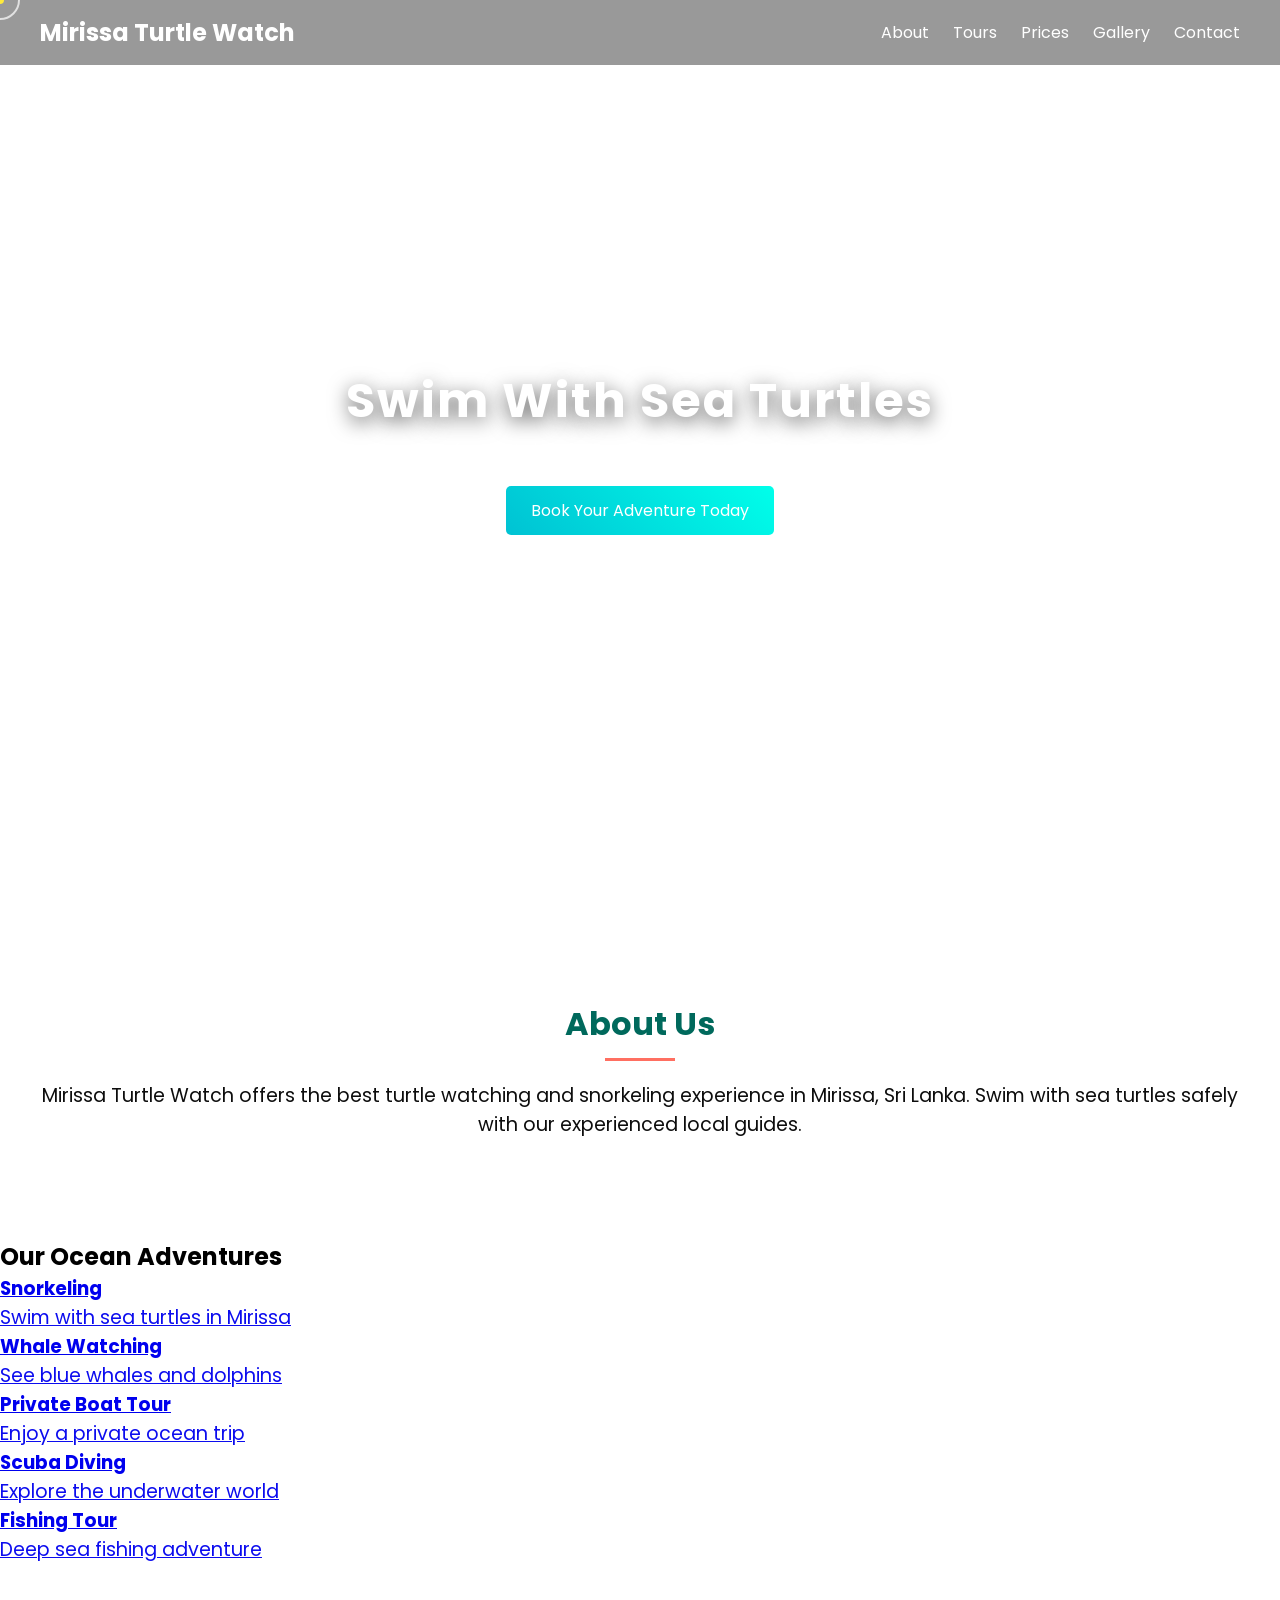
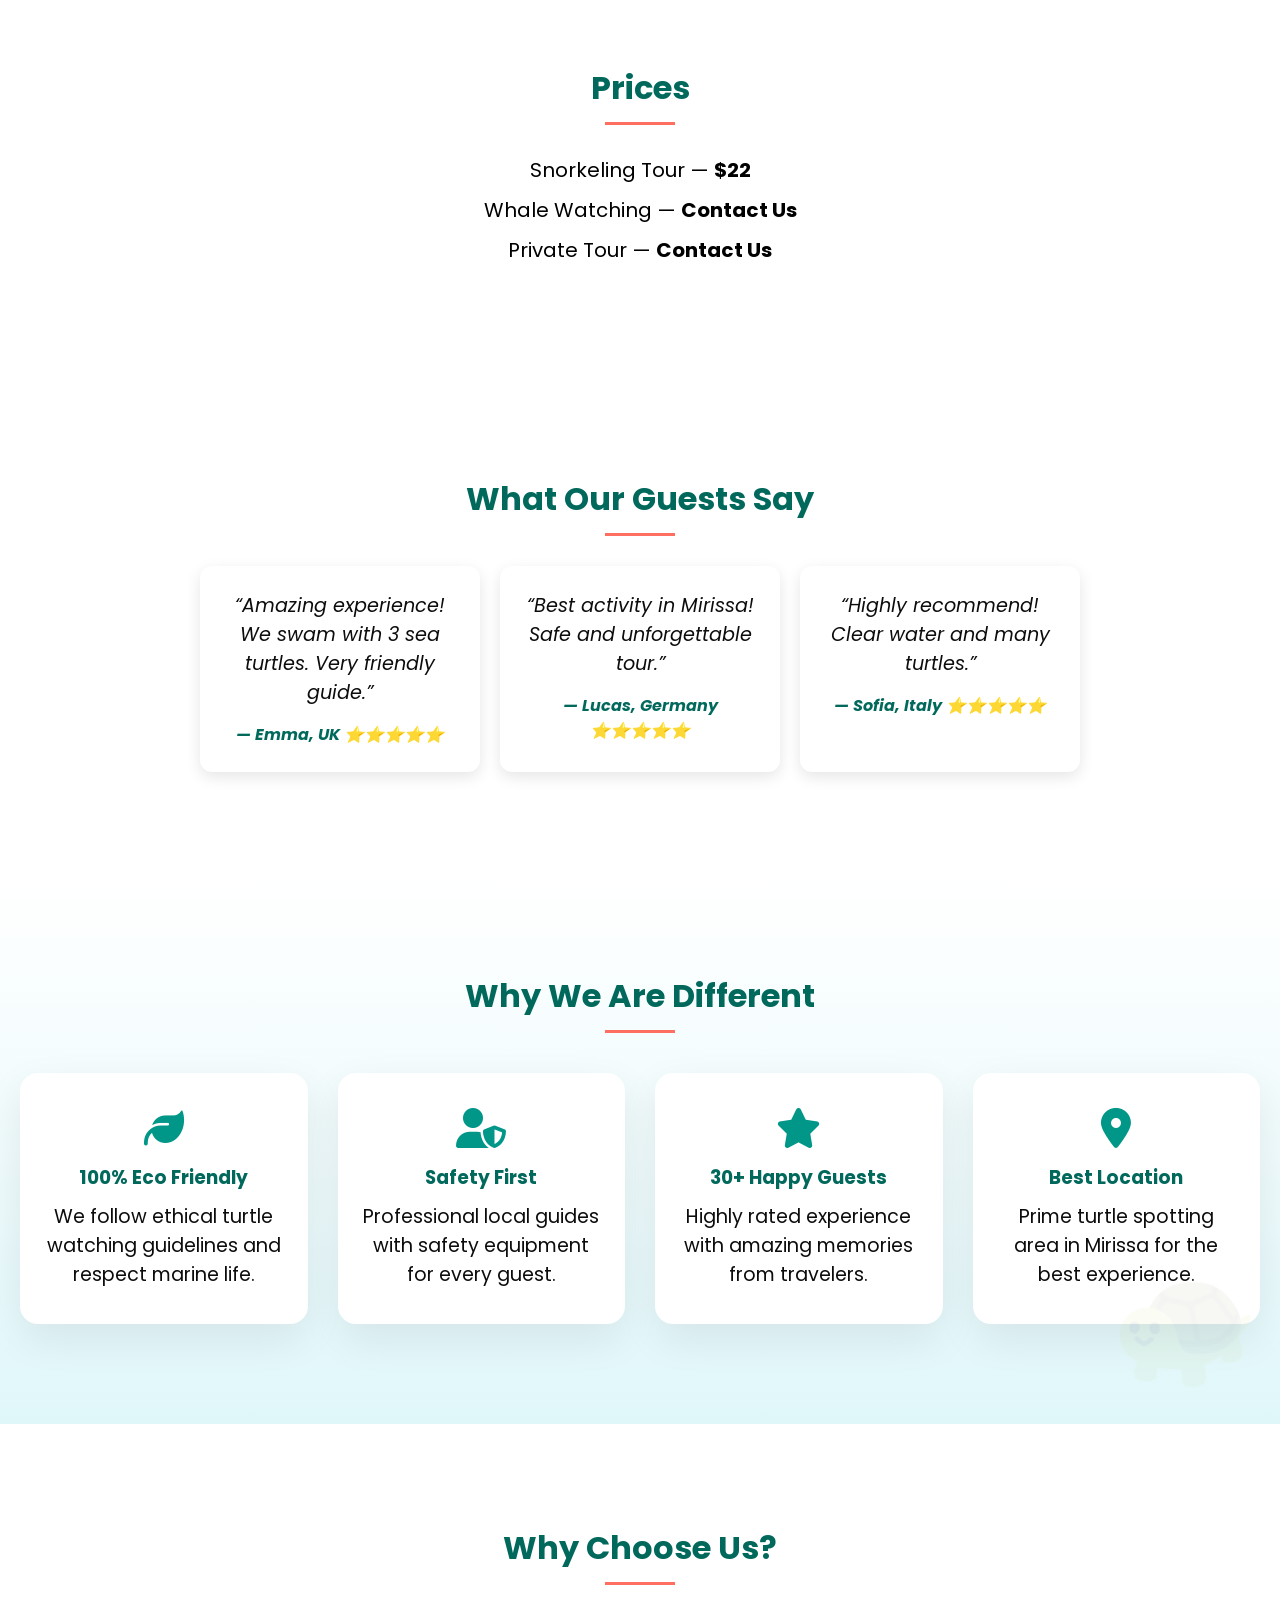
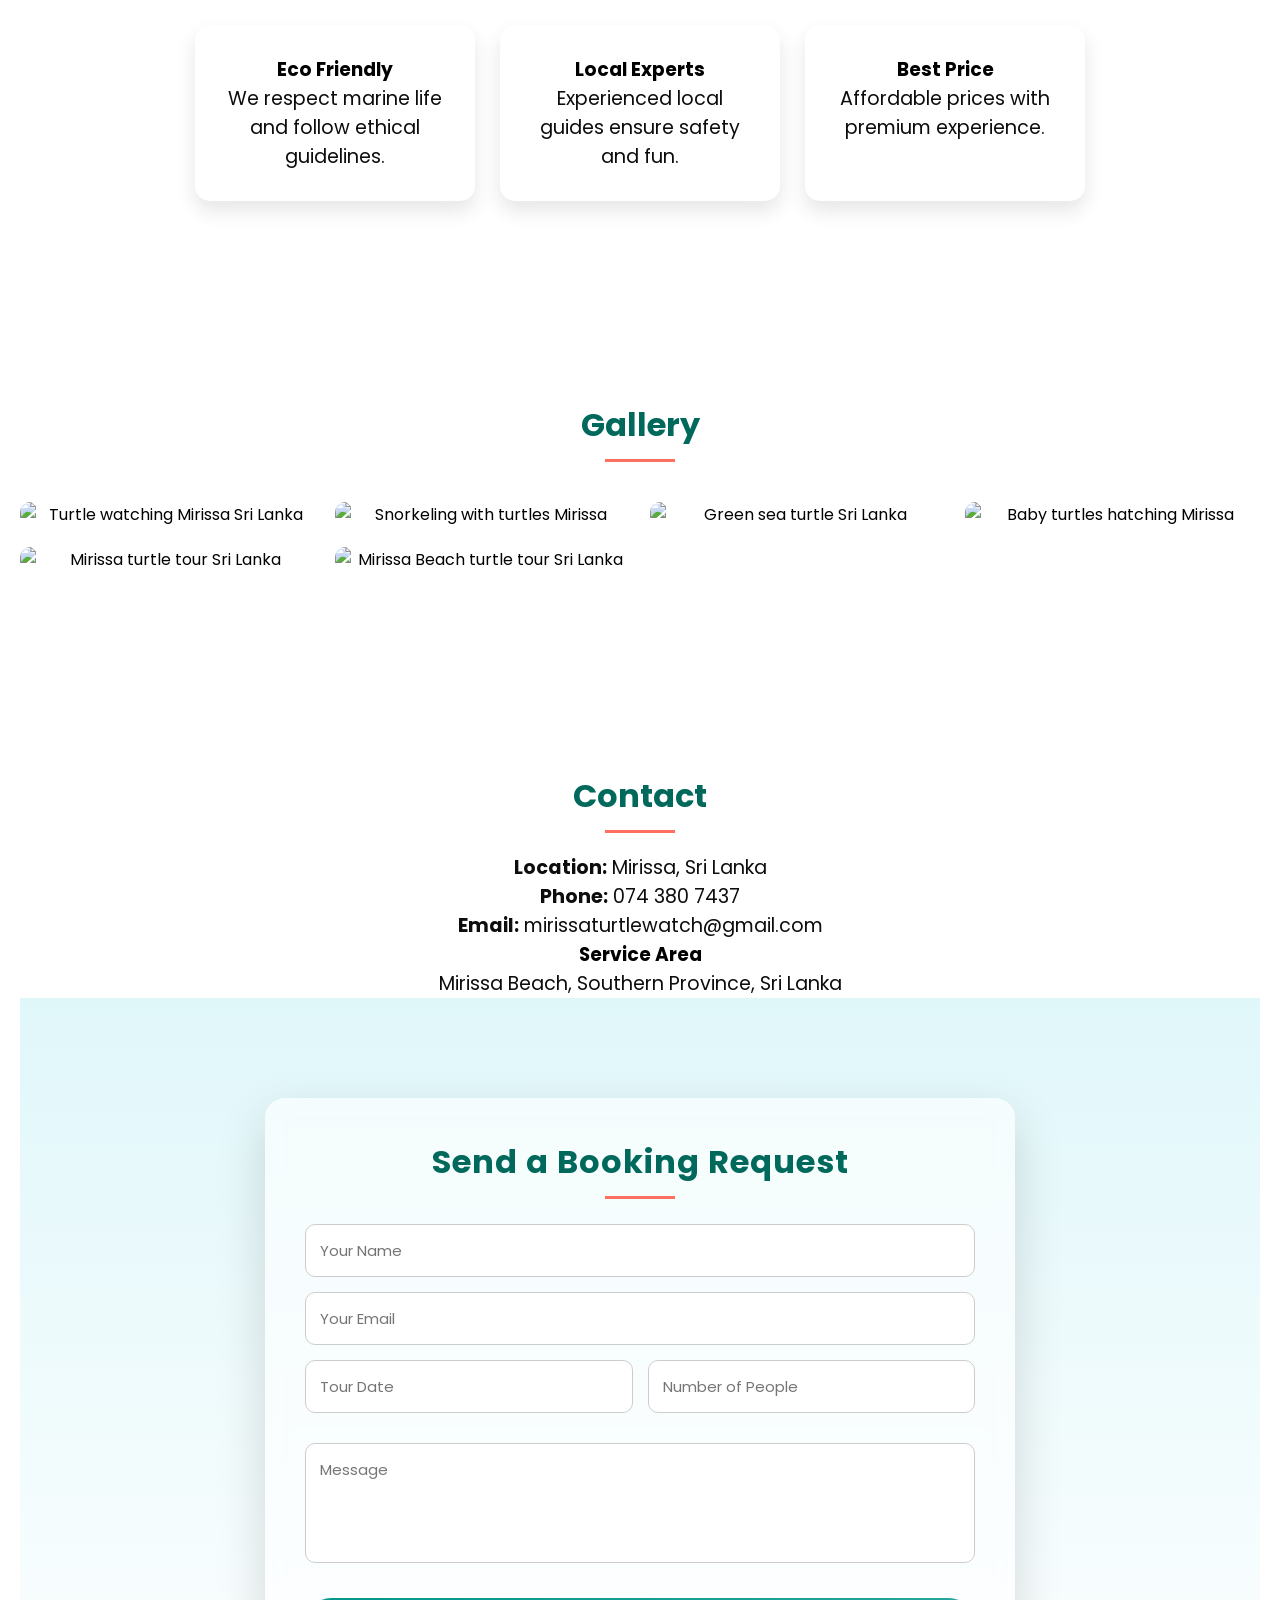
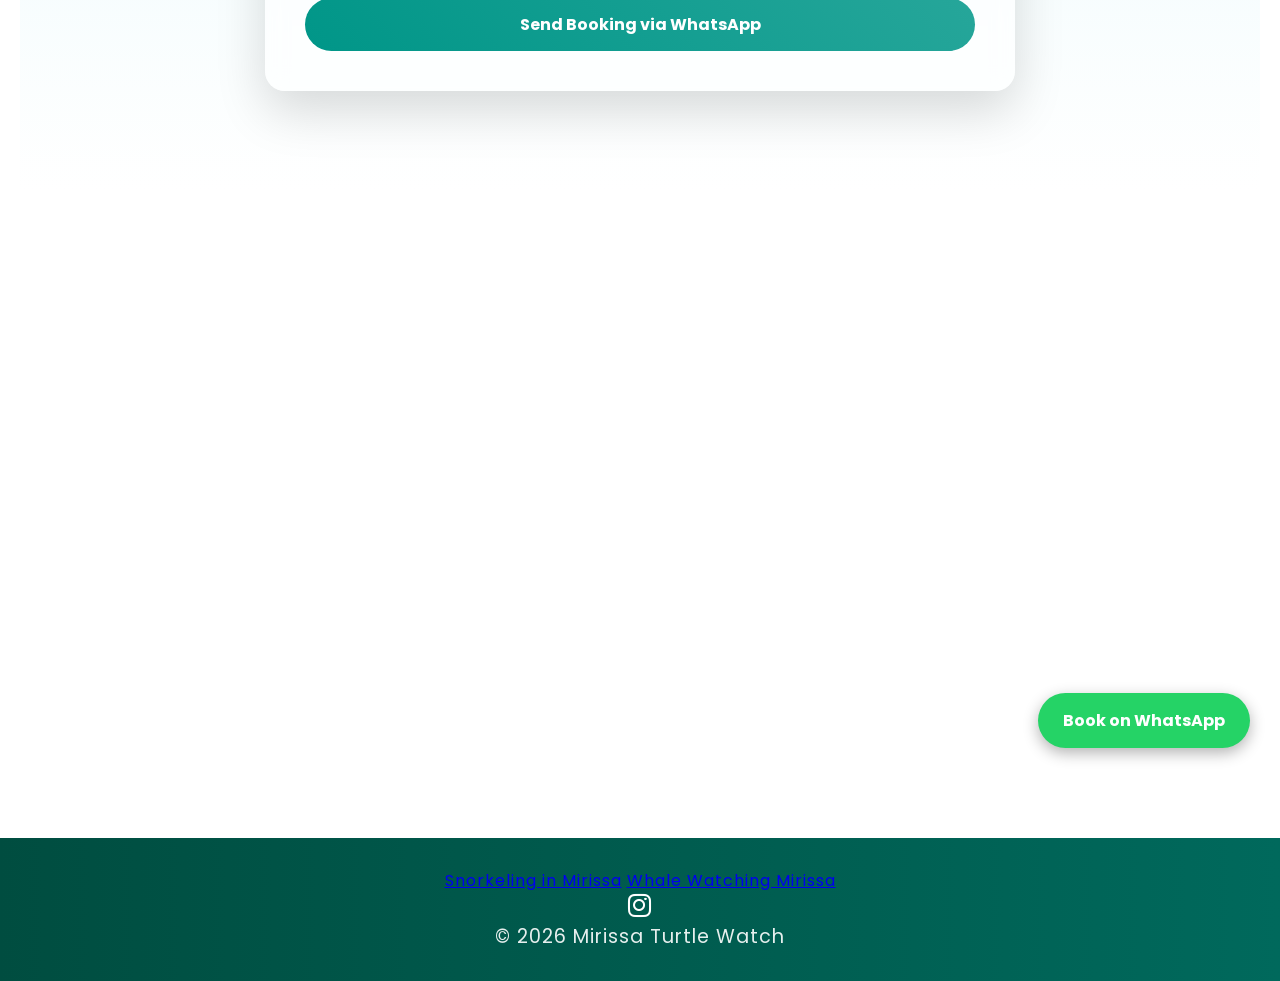
==== commit 655a6eea: "Update index.html" ====
--- a/index.html
+++ b/index.html
@@ -51,6 +51,15 @@
   scroll-behavior: smooth;
 }
 </style>
+<!-- Google tag (gtag.js) -->
+<script async src="https://www.googletagmanager.com/gtag/js?id=G-7B498TTRNY"></script>
+<script>
+  window.dataLayer = window.dataLayer || [];
+  function gtag(){dataLayer.push(arguments);}
+  gtag('js', new Date());
+
+  gtag('config', 'G-7B498TTRNY');
+</script>
 </head>
 
 <body>
@@ -94,26 +103,39 @@
 </section>
 
 <!-- TOURS -->
-<section id="tours" class="section" data-aos="fade-up">
-  <h2>Our Tours</h2>
-  <div class="cards">
-
-    <div class="card">
-      <h3>Snorkeling With Turtles</h3>
-      <p>Swim close to turtles in crystal clear ocean water.</p>
-    </div>
-
-    <div class="card">
-      <h3>Whale Watching</h3>
-      <p>Spot blue whales and dolphins in the Indian Ocean.</p>
-    </div>
-
-    <div class="card">
-      <h3>Private Boat Tour</h3>
-      <p>Perfect for couples & families.</p>
-    </div>
-
-  </div>
+<section class="services">
+
+<h2>Our Ocean Adventures</h2>
+
+<div class="service-grid">
+
+<a href="snorkeling-mirissa.html" class="service-card">
+<h3>Snorkeling</h3>
+<p>Swim with sea turtles in Mirissa</p>
+</a>
+
+<a href="whale-watching-mirissa.html" class="service-card">
+<h3>Whale Watching</h3>
+<p>See blue whales and dolphins</p>
+</a>
+
+<a href="private-boat-tour-mirissa.html" class="service-card">
+<h3>Private Boat Tour</h3>
+<p>Enjoy a private ocean trip</p>
+</a>
+
+<a href="scuba-diving-mirissa.html" class="service-card">
+<h3>Scuba Diving</h3>
+<p>Explore the underwater world</p>
+</a>
+
+<a href="fishing-tour-mirissa.html" class="service-card">
+<h3>Fishing Tour</h3>
+<p>Deep sea fishing adventure</p>
+</a>
+
+</div>
+
 </section>
 
 <!-- PRICES -->
@@ -251,6 +273,10 @@
 <footer>
   <div class="footer-content">
 
+<a href="snorkeling-mirissa.html">Snorkeling in Mirissa</a>
+
+<a href="whale-watching-mirissa.html">Whale Watching Mirissa</a>
+
     <div class="socials">
       <a href="https://www.instagram.com/mirissaturtlewatch/" target="_blank">
         <i class="fab fa-instagram"></i>
@@ -503,3 +529,5 @@
 
 
 
+
+
